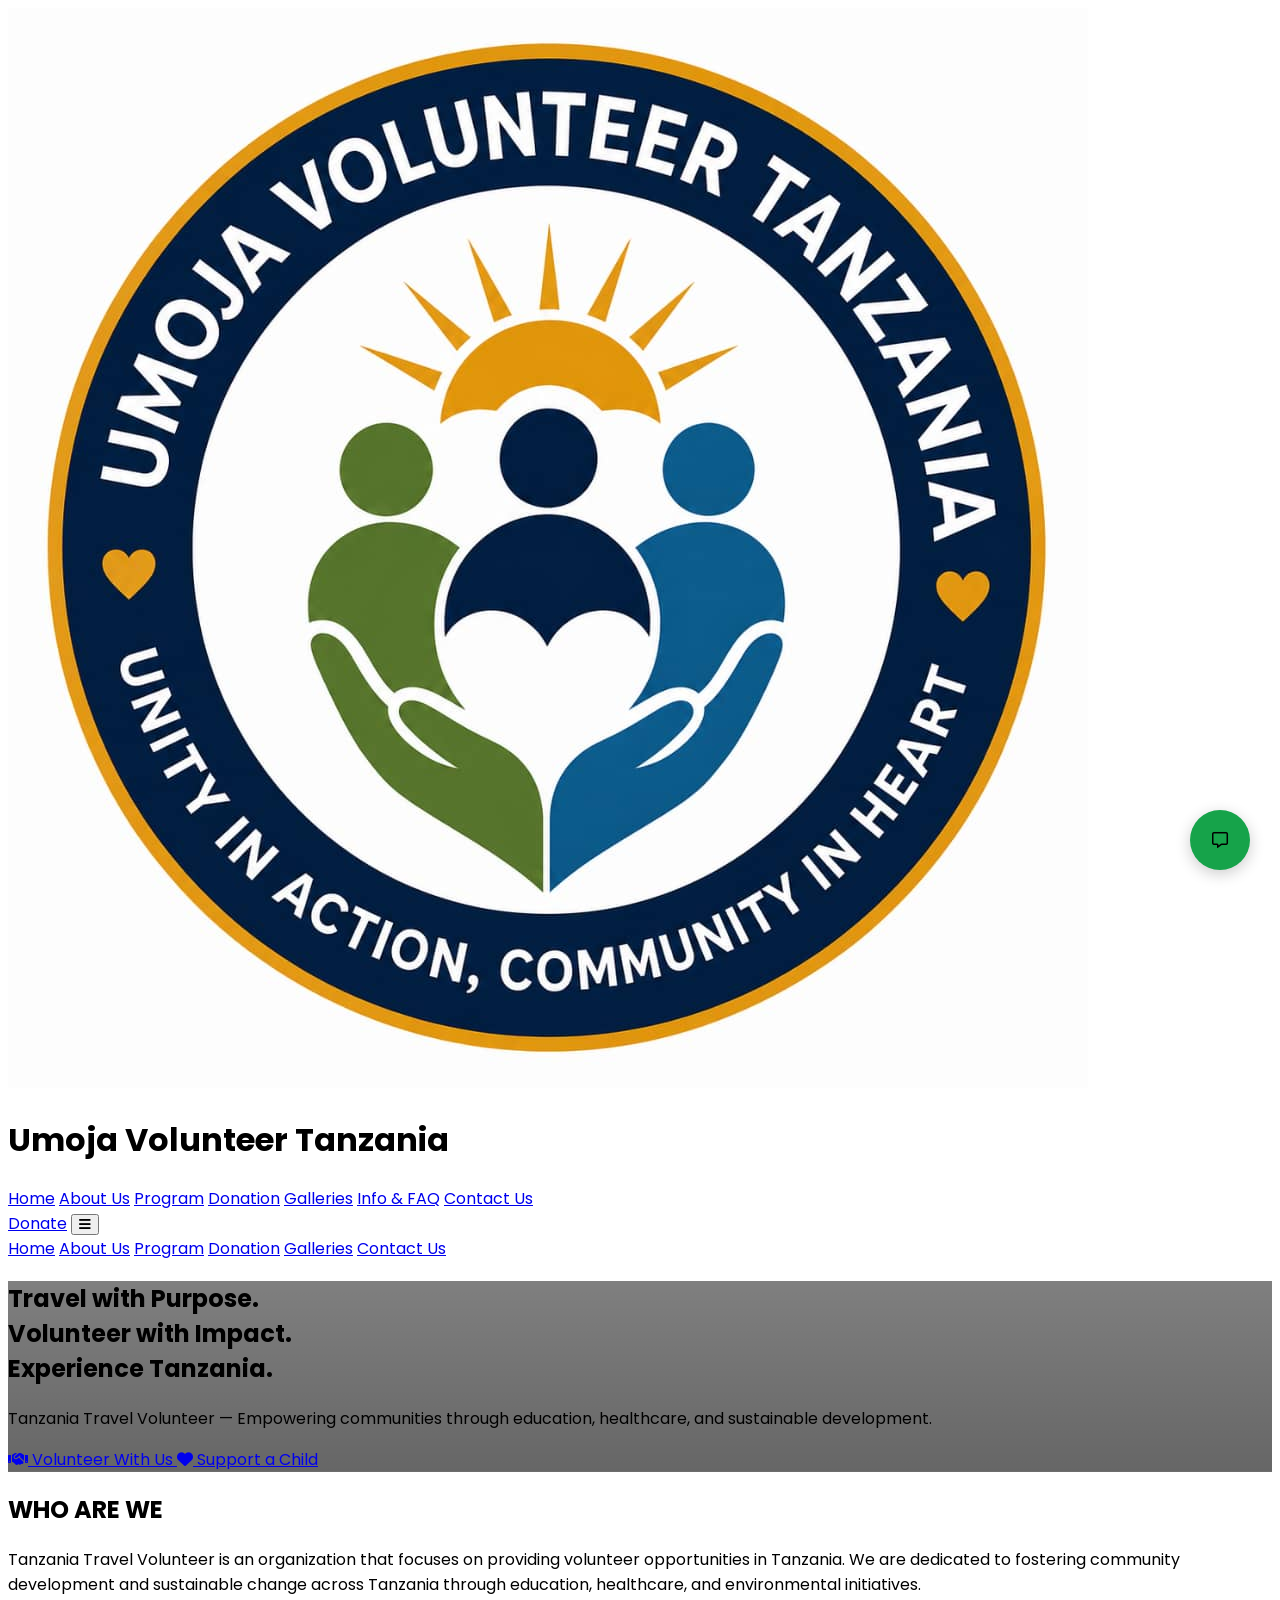
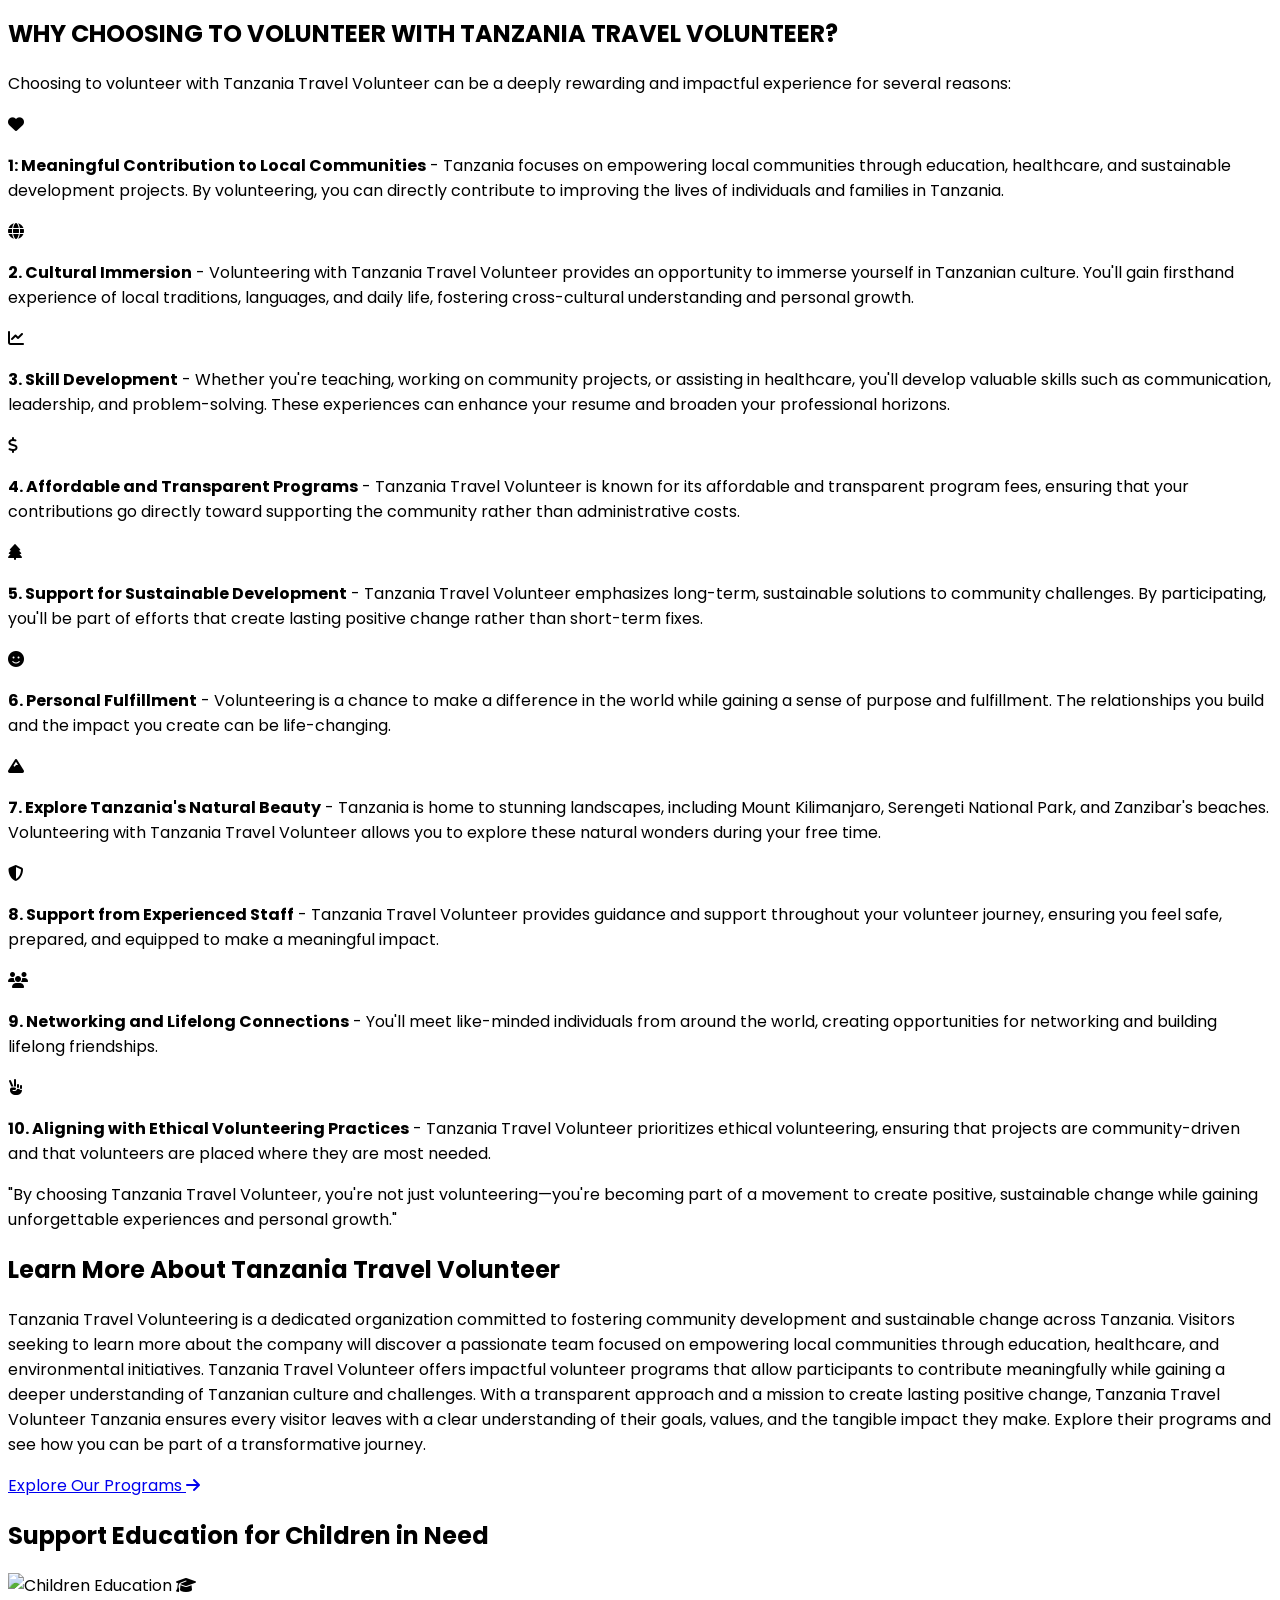
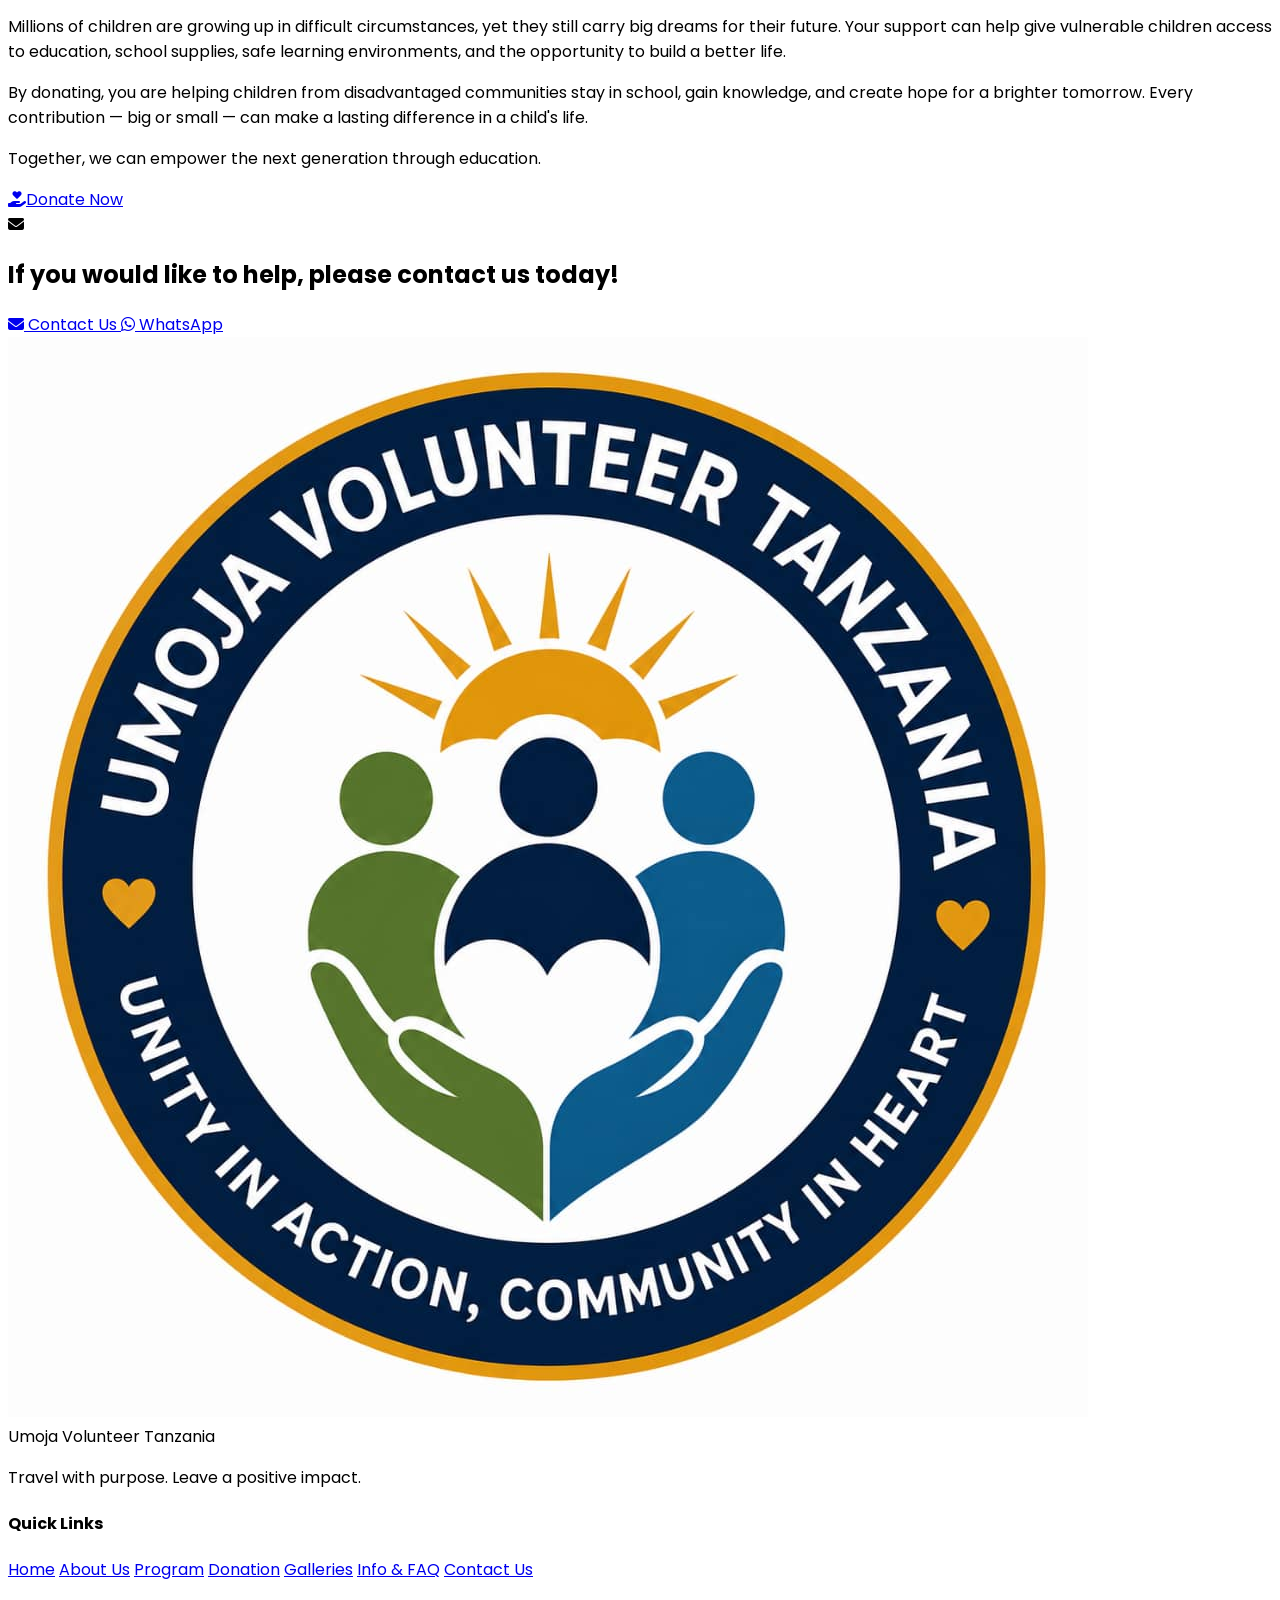
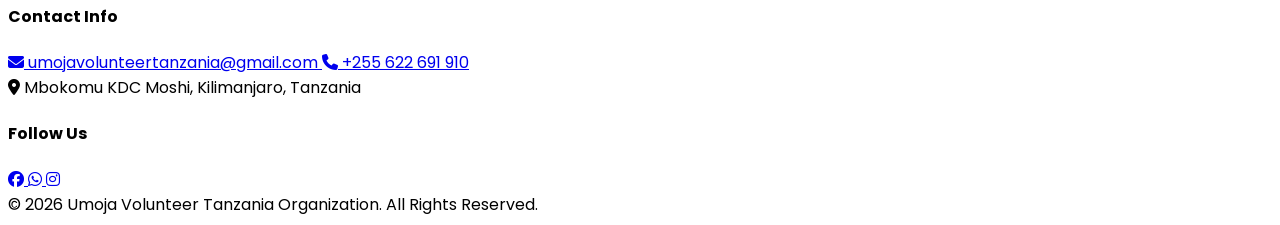
==== index.html @ fd043b1b "update the files" ====
<!DOCTYPE html>
<html lang="en">

<head>
    <meta charset="UTF-8">
    <meta name="viewport" content="width=device-width, initial-scale=1.0">
    <title>Tanzania Travel Volunteer | Volunteer Programs, Cultural Exchange & Adventure Travel</title>
    <meta name="description" content="Join Tanzania Travel Volunteer for affordable and meaningful volunteer opportunities.
         Experience local culture, support communities, and explore Tanzania's wildlife, mountains, 
         and beautiful landscapes.">
    <script src="https://cdn.tailwindcss.com"></script>
    <link rel="stylesheet" href="https://cdnjs.cloudflare.com/ajax/libs/font-awesome/6.6.0/css/all.min.css">
    <link href="https://fonts.googleapis.com/css2?family=Poppins:wght@400;500;600;700&display=swap" rel="stylesheet">
    <style>
        @import url('https://fonts.googleapis.com/css2?family=Poppins:wght@400;500;600;700&display=swap');

        :root {
            --primary: #16a34a;
        }

        .tail-container {
            font-family: 'Poppins', sans-serif;
        }

        .hero-bg {
            background-image: linear-gradient(rgba(0, 0, 0, 0.5), rgba(0, 0, 0, 0.6)), url('https://images.unsplash.com/photo-1539635278303-d4002c07eae3?w=1600');
            background-size: cover;
            background-position: center;
        }

        .card-hover:hover {
            transform: translateY(-10px);
            box-shadow: 0 20px 25px -5px rgb(0 0 0 / 0.1), 0 8px 10px -6px rgb(0 0 0 / 0.1);
        }

        .nav-link {
            transition: all 0.3s ease;
        }

        .nav-link:hover {
            color: #16a34a;
            border-bottom: 2px solid #16a34a;
        }

        .float-btn {
            position: fixed;
            bottom: 30px;
            right: 30px;
            background: #16a34a;
            width: 60px;
            height: 60px;
            border-radius: 50%;
            display: flex;
            align-items: center;
            justify-content: center;
            cursor: pointer;
            box-shadow: 0 4px 15px rgba(0, 0, 0, 0.2);
            z-index: 999;
            transition: all 0.3s;
        }

        .float-btn:hover {
            transform: scale(1.1);
            background: #15803d;
        }

        .popup-box {
            position: fixed;
            bottom: 110px;
            right: 30px;
            background: white;
            border-radius: 20px;
            box-shadow: 0 10px 30px rgba(0, 0, 0, 0.2);
            padding: 15px 20px;
            display: none;
            z-index: 1000;
            animation: fadeIn 0.3s ease;
        }

        .popup-box.show {
            display: block;
        }

        @keyframes fadeIn {
            from {
                opacity: 0;
                transform: translateY(20px);
            }

            to {
                opacity: 1;
                transform: translateY(0);
            }
        }

        .popup-icons {
            display: flex;
            flex-direction: column;
            gap: 20px;
            align-items: center;
            justify-content: center;
        }

        .popup-icons a {
            width: 50px;
            height: 50px;
            border-radius: 50%;
            display: flex;
            align-items: center;
            justify-content: center;
            font-size: 24px;
            transition: all 0.3s;
            text-decoration: none;
        }

        .popup-icons a:hover {
            transform: translateY(-5px);
        }

        .close-popup {
            position: absolute;
            top: 8px;
            right: 12px;
            cursor: pointer;
            color: #999;
            font-size: 18px;
        }

        .close-popup:hover {
            color: #333;
        }
    </style>
</head>

<body class="tail-container bg-gray-50 text-gray-800">
    <!-- HEADER -->
    <header class="bg-white shadow-md sticky top-0 z-50">
        <div class="max-w-7xl mx-auto px-6 py-4 flex justify-between items-center">
            <div class="flex items-center gap-3">
                <img src="images/logo.jpeg" alt="Logo" class="w-12 h-12 object-contain rounded-full">
                <div>
                    <h1 class="text-sm md:text-2xl font-bold text-[#16a34a]">Umoja Volunteer Tanzania</h1>
                </div>
            </div>

            <!-- Desktop Nav -->
            <nav class="hidden md:flex items-center gap-8 text-sm font-medium">
                <a href="index.html" class="nav-link text-gray-700 font-semibold">Home</a>
                <a href="about.html" class="nav-link text-gray-700">About Us</a>
                <a href="programs.html" class="nav-link text-gray-700">Program</a>
                <a href="donate.html" class="nav-link text-gray-700">Donation</a>
                <a href="gallery.html" class="nav-link text-gray-700">Galleries</a>
                <a href="info-faq.html" class="nav-link text-gray-700">Info & FAQ</a>
                <a href="contact.html" class="nav-link text-gray-700">Contact Us</a>
            </nav>

            <div class="flex items-center gap-4">
                <a href="donate.html"
                    class="bg-[#16a34a] hover:bg-[#15803d] text-white px-6 py-2.5 rounded-full text-sm font-semibold transition">Donate</a>
                <!-- Mobile Hamburger -->
                <button id="mobile-menu-btn" class="md:hidden text-3xl text-gray-700">
                    <i class="fa-solid fa-bars"></i>
                </button>
            </div>
        </div>

        <!-- Mobile Menu -->
        <div id="mobile-menu" class="hidden md:hidden bg-white border-t">
            <div class="px-6 py-6 flex flex-col gap-4 text-lg">
                <a href="index.html" class="font-medium">Home</a>
                <a href="about.html" class="font-medium">About Us</a>
                <a href="programs.html" class="font-medium">Program</a>
                <a href="donate.html" class="font-medium">Donation</a>
                <a href="gallery.html" class="font-medium">Galleries</a>
                <a href="contact.html" class="font-medium">Contact Us</a>
            </div>
        </div>
    </header>

    <!-- HERO -->
    <section class="hero-bg h-screen flex items-center text-white">
        <div class="max-w-4xl mx-auto px-6 text-center">
            <h1 class="text-5xl md:text-6xl font-bold leading-tight mb-6">
                Travel with Purpose.<br>Volunteer with Impact.<br>Experience Tanzania.
            </h1>
            <p class="text-xl md:text-2xl mb-10 max-w-2xl mx-auto">
                Tanzania Travel Volunteer — Empowering communities through education, healthcare, and sustainable
                development.
            </p>
            <div class="flex flex-col sm:flex-row gap-4 justify-center">
                <a href="programs.html"
                    class="bg-white text-[#16a34a] hover:bg-gray-100 px-8 py-4 rounded-full font-semibold text-lg inline-flex items-center justify-center gap-2 transition">
                    <i class="fa-solid fa-handshake"></i> Volunteer With Us
                </a>
                <a href="donate.html"
                    class="bg-transparent border-2 border-white hover:bg-white hover:text-[#16a34a] px-8 py-4 rounded-full font-semibold text-lg inline-flex items-center justify-center gap-2 transition">
                    <i class="fa-solid fa-heart"></i> Support a Child
                </a>
            </div>
        </div>
    </section>

    <!-- WHO ARE WE (Exact content from blog - word to word) -->
    <section class="py-20 bg-white">
        <div class="max-w-6xl mx-auto px-6">
            <div class="text-center mb-12">
                <h2 class="text-4xl font-bold text-[#1e3a5f] mb-4">WHO ARE WE</h2>
                <div class="w-24 h-1 bg-[#16a34a] mx-auto"></div>
            </div>
            <div class="max-w-4xl mx-auto">
                <p class="text-lg leading-relaxed text-gray-600 text-center">
                    Tanzania Travel Volunteer is an organization that focuses on providing volunteer opportunities in
                    Tanzania. We are dedicated to fostering community development and sustainable change across Tanzania
                    through education, healthcare, and environmental initiatives.
                </p>
            </div>
        </div>
    </section>

    <!-- WHY CHOOSE TO VOLUNTEER WITH TANZANIA TRAVEL VOLUNTEER (10 points - exact from blog) -->
    <section class="py-20 bg-gray-100">
        <div class="max-w-6xl mx-auto px-6">
            <div class="text-center mb-12">
                <h2 class="text-3xl md:text-4xl font-bold text-[#1e3a5f]">WHY CHOOSING TO VOLUNTEER WITH TANZANIA TRAVEL
                    VOLUNTEER?</h2>
                <p class="text-gray-600 mt-4 max-w-2xl mx-auto">Choosing to volunteer with Tanzania Travel Volunteer can
                    be a deeply rewarding and impactful experience for several reasons:</p>
            </div>
            <div class="space-y-4 max-w-4xl mx-auto">
                <div class="flex items-start gap-3 bg-white p-4 rounded-xl"><i
                        class="fa-solid fa-heart text-[#16a34a] mt-1"></i>
                    <p><strong>1: Meaningful Contribution to Local Communities</strong> - Tanzania focuses on empowering
                        local communities through education, healthcare, and sustainable development projects. By
                        volunteering, you can directly contribute to improving the lives of individuals and families in
                        Tanzania.</p>
                </div>
                <div class="flex items-start gap-3 bg-white p-4 rounded-xl"><i
                        class="fa-solid fa-globe text-[#16a34a] mt-1"></i>
                    <p><strong>2. Cultural Immersion</strong> - Volunteering with Tanzania Travel Volunteer provides an
                        opportunity to immerse yourself in Tanzanian culture. You'll gain firsthand experience of local
                        traditions, languages, and daily life, fostering cross-cultural understanding and personal
                        growth.</p>
                </div>
                <div class="flex items-start gap-3 bg-white p-4 rounded-xl"><i
                        class="fa-solid fa-chart-line text-[#16a34a] mt-1"></i>
                    <p><strong>3. Skill Development</strong> - Whether you're teaching, working on community projects,
                        or assisting in healthcare, you'll develop valuable skills such as communication, leadership,
                        and problem-solving. These experiences can enhance your resume and broaden your professional
                        horizons.</p>
                </div>
                <div class="flex items-start gap-3 bg-white p-4 rounded-xl"><i
                        class="fa-solid fa-dollar-sign text-[#16a34a] mt-1"></i>
                    <p><strong>4. Affordable and Transparent Programs</strong> - Tanzania Travel Volunteer is known for
                        its affordable and transparent program fees, ensuring that your contributions go directly toward
                        supporting the community rather than administrative costs.</p>
                </div>
                <div class="flex items-start gap-3 bg-white p-4 rounded-xl"><i
                        class="fa-solid fa-tree text-[#16a34a] mt-1"></i>
                    <p><strong>5. Support for Sustainable Development</strong> - Tanzania Travel Volunteer emphasizes
                        long-term, sustainable solutions to community challenges. By participating, you'll be part of
                        efforts that create lasting positive change rather than short-term fixes.</p>
                </div>
                <div class="flex items-start gap-3 bg-white p-4 rounded-xl"><i
                        class="fa-solid fa-smile text-[#16a34a] mt-1"></i>
                    <p><strong>6. Personal Fulfillment</strong> - Volunteering is a chance to make a difference in the
                        world while gaining a sense of purpose and fulfillment. The relationships you build and the
                        impact you create can be life-changing.</p>
                </div>
                <div class="flex items-start gap-3 bg-white p-4 rounded-xl"><i
                        class="fa-solid fa-mountain text-[#16a34a] mt-1"></i>
                    <p><strong>7. Explore Tanzania's Natural Beauty</strong> - Tanzania is home to stunning landscapes,
                        including Mount Kilimanjaro, Serengeti National Park, and Zanzibar's beaches. Volunteering with
                        Tanzania Travel Volunteer allows you to explore these natural wonders during your free time.</p>
                </div>
                <div class="flex items-start gap-3 bg-white p-4 rounded-xl"><i
                        class="fa-solid fa-shield-alt text-[#16a34a] mt-1"></i>
                    <p><strong>8. Support from Experienced Staff</strong> - Tanzania Travel Volunteer provides guidance
                        and support throughout your volunteer journey, ensuring you feel safe, prepared, and equipped to
                        make a meaningful impact.</p>
                </div>
                <div class="flex items-start gap-3 bg-white p-4 rounded-xl"><i
                        class="fa-solid fa-users text-[#16a34a] mt-1"></i>
                    <p><strong>9. Networking and Lifelong Connections</strong> - You'll meet like-minded individuals
                        from around the world, creating opportunities for networking and building lifelong friendships.
                    </p>
                </div>
                <div class="flex items-start gap-3 bg-white p-4 rounded-xl"><i
                        class="fa-solid fa-hand-peace text-[#16a34a] mt-1"></i>
                    <p><strong>10. Aligning with Ethical Volunteering Practices</strong> - Tanzania Travel Volunteer
                        prioritizes ethical volunteering, ensuring that projects are community-driven and that
                        volunteers are placed where they are most needed.</p>
                </div>
            </div>
            <div class="mt-8 p-6 bg-green-50 rounded-xl max-w-3xl mx-auto">
                <p class="text-gray-800">"By choosing Tanzania Travel Volunteer, you're not just volunteering—you're
                    becoming part of a movement to create positive, sustainable change while gaining unforgettable
                    experiences and personal growth."</p>
            </div>
        </div>
    </section>

    <!-- Learn More About Tanzania Travel Volunteer -->
    <section class="py-20 bg-white">
        <div class="max-w-6xl mx-auto px-6 text-center">
            <h2 class="text-3xl md:text-4xl font-bold text-[#1e3a5f] mb-6">Learn More About Tanzania Travel Volunteer
            </h2>
            <div class="w-24 h-1 bg-[#16a34a] mx-auto mb-8"></div>
            <p class="text-gray-600 text-lg max-w-4xl mx-auto leading-relaxed">
                Tanzania Travel Volunteering is a dedicated organization committed to fostering community development
                and sustainable change across Tanzania. Visitors seeking to learn more about the company will discover a
                passionate team focused on empowering local communities through education, healthcare, and environmental
                initiatives. Tanzania Travel Volunteer offers impactful volunteer programs that allow participants to
                contribute meaningfully while gaining a deeper understanding of Tanzanian culture and challenges. With a
                transparent approach and a mission to create lasting positive change, Tanzania Travel Volunteer Tanzania
                ensures every visitor leaves with a clear understanding of their goals, values, and the tangible impact
                they make. Explore their programs and see how you can be part of a transformative journey.
            </p>
            <a href="programs.html"
                class="inline-block mt-8 bg-[#16a34a] text-white px-8 py-3 rounded-full font-semibold hover:bg-[#15803d] transition">Explore
                Our Programs <i class="fa-solid fa-arrow-right ml-2"></i></a>
        </div>
    </section>

    <!-- Support Education for Children in Need (WITH PICTURE ADDED) -->
    <section class="py-20 bg-gray-100">
        <div class="max-w-6xl mx-auto px-6">
            <div class="text-center mb-12">
                <h2 class="text-4xl font-bold text-[#1e3a5f]">Support Education for Children in Need</h2>
                <div class="w-24 h-1 bg-[#16a34a] mx-auto mt-4"></div>
            </div>
            <div class="max-w-4xl mx-auto bg-white rounded-2xl p-8 shadow-lg text-center">
                <!-- PICTURE ADDED HERE (as client requested) -->
                <img src="https://images.unsplash.com/photo-1509062522246-3755977927d7?w=800" alt="Children Education"
                    class="w-full h-64 object-cover rounded-2xl mb-6">
                <i class="fa-solid fa-graduation-cap text-5xl text-[#16a34a] mb-4"></i>
                <p class="text-gray-700 text-lg leading-relaxed mb-6">
                    Millions of children are growing up in difficult circumstances, yet they still carry big dreams for
                    their future. Your support can help give vulnerable children access to education, school supplies,
                    safe learning environments, and the opportunity to build a better life.
                </p>
                <p class="text-gray-700 text-lg leading-relaxed mb-6">
                    By donating, you are helping children from disadvantaged communities stay in school, gain knowledge,
                    and create hope for a brighter tomorrow. Every contribution — big or small — can make a lasting
                    difference in a child's life.
                </p>
                <p class="text-gray-800 font-semibold text-xl mb-6">Together, we can empower the next generation through
                    education.</p>
                <a href="donate.html"
                    class="inline-block bg-[#16a34a] text-white px-8 py-3 rounded-full font-semibold hover:bg-[#15803d] transition">
                    <i class="fa-solid fa-hand-holding-heart mr-2"></i>Donate Now
                </a>
            </div>
        </div>
    </section>

    <!-- CTA -->
    <section class="py-16 bg-[#16a34a] text-white">
        <div class="max-w-4xl mx-auto px-6 text-center">
            <i class="fa-solid fa-envelope text-4xl mb-4"></i>
            <h2 class="text-3xl font-bold mb-4">If you would like to help, please contact us today!</h2>
            <div class="flex flex-col sm:flex-row gap-4 justify-center mt-6">
                <a href="contact.html"
                    class="bg-white text-[#16a34a] px-8 py-3 rounded-full font-semibold hover:bg-gray-100 transition inline-flex items-center justify-center gap-2">
                    <i class="fa-solid fa-envelope"></i> Contact Us
                </a>
                <a href="https://wa.me/255622691910?text=Hello" target="_blank"
                    class="border-2 border-white px-8 py-3 rounded-full font-semibold hover:bg-white hover:text-[#16a34a] transition inline-flex items-center justify-center gap-2">
                    <i class="fa-brands fa-whatsapp"></i> WhatsApp
                </a>
            </div>
        </div>
    </section>

    <!-- FOOTER -->
    <footer class="bg-[#1e3a5f] text-white pt-16 pb-8">
        <div class="max-w-7xl mx-auto px-6 grid md:grid-cols-4 gap-10">
            <div>
                <div class="flex items-center gap-3 mb-6">
                    <img src="images/logo.jpeg" alt="Logo" class="w-12 h-12 object-contain rounded-full">
                    <div class="text-2xl font-bold">Umoja Volunteer Tanzania</div>
                </div>
                <p class="text-gray-300">Travel with purpose. Leave a positive impact.</p>
            </div>
            <div>
                <h4 class="font-semibold mb-4 text-lg">Quick Links</h4>
                <div class="flex flex-col gap-2 text-gray-300">
                    <a href="index.html" class="hover:text-white transition">Home</a>
                    <a href="about.html" class="hover:text-white transition">About Us</a>
                    <a href="programs.html" class="hover:text-white transition">Program</a>
                    <a href="donate.html" class="hover:text-white transition">Donation</a>
                    <a href="gallery.html" class="hover:text-white transition">Galleries</a>
                    <a href="info-faq.html" class="hover:text-white transition">Info & FAQ</a>
                    <a href="contact.html" class="hover:text-white transition">Contact Us</a>
                </div>
            </div>
            <div>
                <h4 class="font-semibold mb-4 text-lg">Contact Info</h4>
                <div class="space-y-4 text-gray-300">
                    <a href="mailto:umojavolunteertanzania@gmail.com"
                        class="flex items-center gap-3 hover:text-white transition">
                        <i class="fa-solid fa-envelope text-[#16a34a]"></i>
                        <span>umojavolunteertanzania@gmail.com</span>
                    </a>
                    <a href="https://wa.me/255622691910?text=Hello"
                        class="flex items-center gap-3 hover:text-white transition">
                        <i class="fa-solid fa-phone text-[#16a34a]"></i>
                        <span>+255 622 691 910</span>
                    </a>
                    <div class="flex items-start gap-3">
                        <i class="fa-solid fa-location-dot text-[#16a34a] mt-1"></i>
                        <span>Mbokomu KDC Moshi, Kilimanjaro, Tanzania</span>
                    </div>
                </div>
            </div>
            <div>
                <h4 class="font-semibold mb-4 text-lg ml-8">Follow Us</h4>

                <div class="flex items-center gap-4 text-2xl">

                    <!-- Facebook -->
                    <a href="https://www.facebook.com/tanzaniaheartvolunteer" target="_blank"
                        class="hover:text-[#16a34a] transition ml-6">

                        <i class="fa-brands fa-facebook"></i>
                    </a>

                    <!-- WhatsApp -->
                    <a href="https://wa.me/255622691910?text=Hello" target="_blank"
                        class="hover:text-[#16a34a] transition">

                        <i class="fa-brands fa-whatsapp"></i>
                    </a>

                    <!-- WhatsApp -->
                    <a href="https://www.instagram.com/tanzaniaheartvolunteer?igsh=YzljYTk1ODg3Zg%25" target="_blank"
                        class="hover:text-[#16a34a] transition">
                        <i class="fa-brands fa-instagram"></i>
                    </a>

                </div>
            </div>
        </div>
        <div class="text-center text-gray-400 text-sm mt-16 border-t border-gray-700 pt-8">
            © 2026 Umoja Volunteer Tanzania Organization. All Rights Reserved.
        </div>
    </footer>
    <!-- Popup Box -->
    <div class="float-btn" onclick="togglePopup()">
        <i class="fa-regular fa-message text-white text-2xl"></i>
    </div>
    <div id="contactPopup" class="popup-box">
        <span class="close-popup" onclick="togglePopup()"></span>
        <div class="popup-icons">
            <a href="mailto:umojavolunteertanzania@gmail.com" target="_blank"
                style="background: #ea4335; color: white;">
                <i class="fa-solid fa-envelope"></i>
            </a>
            <a href="https://wa.me/255622691910?text=Hello%20I%20want%20to%20know%20more" target="_blank"
                style="background: #25D366; color: white;">
                <i class="fa-brands fa-whatsapp"></i>
            </a>
            <a href="tel:+255622691910" style="background: #3b82f6; color: white;">
                <i class="fa-solid fa-phone"></i>
            </a>
            <a href="https://www.instagram.com/tanzaniaheartvolunteer?igsh=YzljYTk1ODg3Zg%25" target="_blank"
                style="background: #e4405f; color: white;">
                <i class="fa-brands fa-instagram"></i>
            </a>
        </div>
    </div>

    <script>
        function donateNow() {
            window.location.href = 'donate.html';
        }

        document.getElementById('mobile-menu-btn').addEventListener('click', () => {
            const menu = document.getElementById('mobile-menu');
            menu.classList.toggle('hidden');
        });

        document.querySelectorAll('a[href^="#"]').forEach(anchor => {
            anchor.addEventListener('click', function (e) {
                if (this.getAttribute('href').length > 1) {
                    e.preventDefault();
                    document.querySelector(this.getAttribute('href')).scrollIntoView({
                        behavior: 'smooth'
                    });
                }
            });
        });

        function togglePopup() {
            const popup = document.getElementById('contactPopup');
            popup.classList.toggle('show');
        }

        // Click outside to close
        document.addEventListener('click', function (event) {
            const popup = document.getElementById('contactPopup');
            const floatBtn = document.querySelector('.float-btn');
            if (!popup.contains(event.target) && !floatBtn.contains(event.target) && popup.classList.contains('show')) {
                popup.classList.remove('show');
            }
        });
    </script>
</body>

</html>
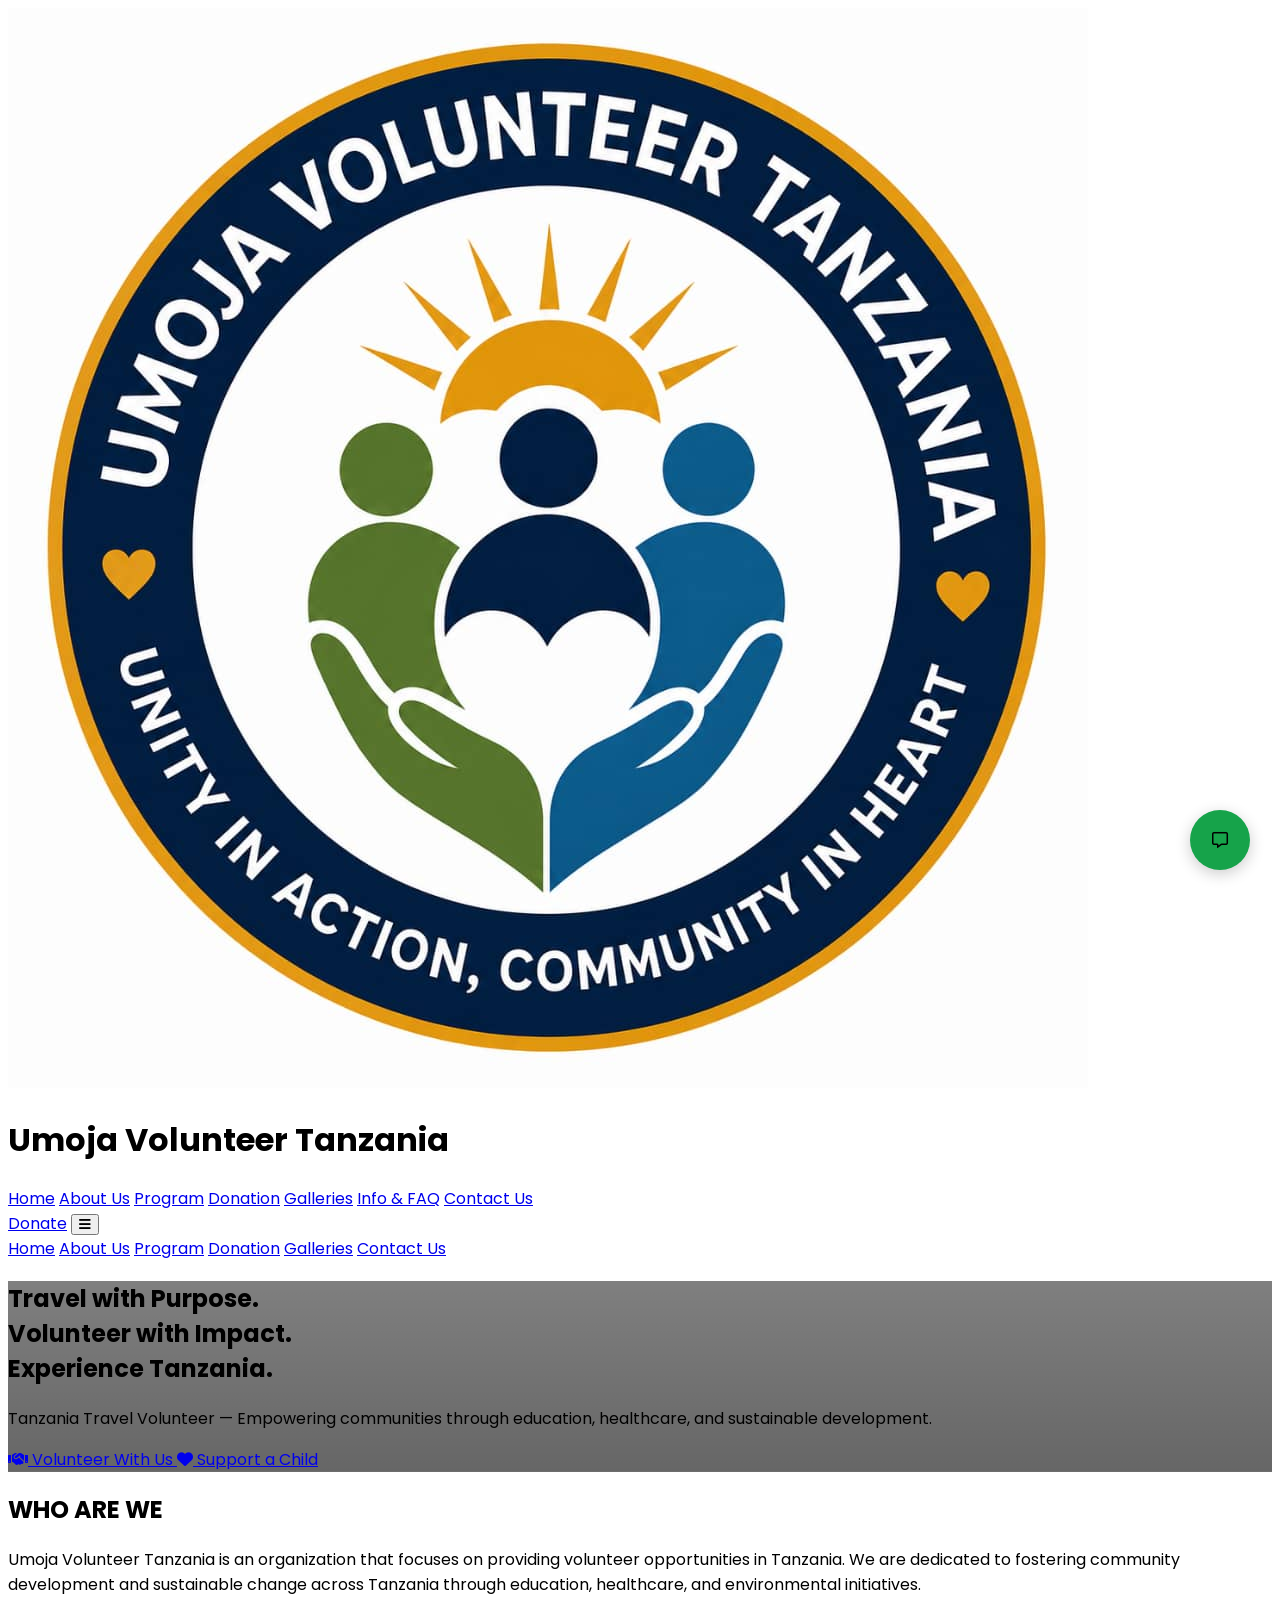
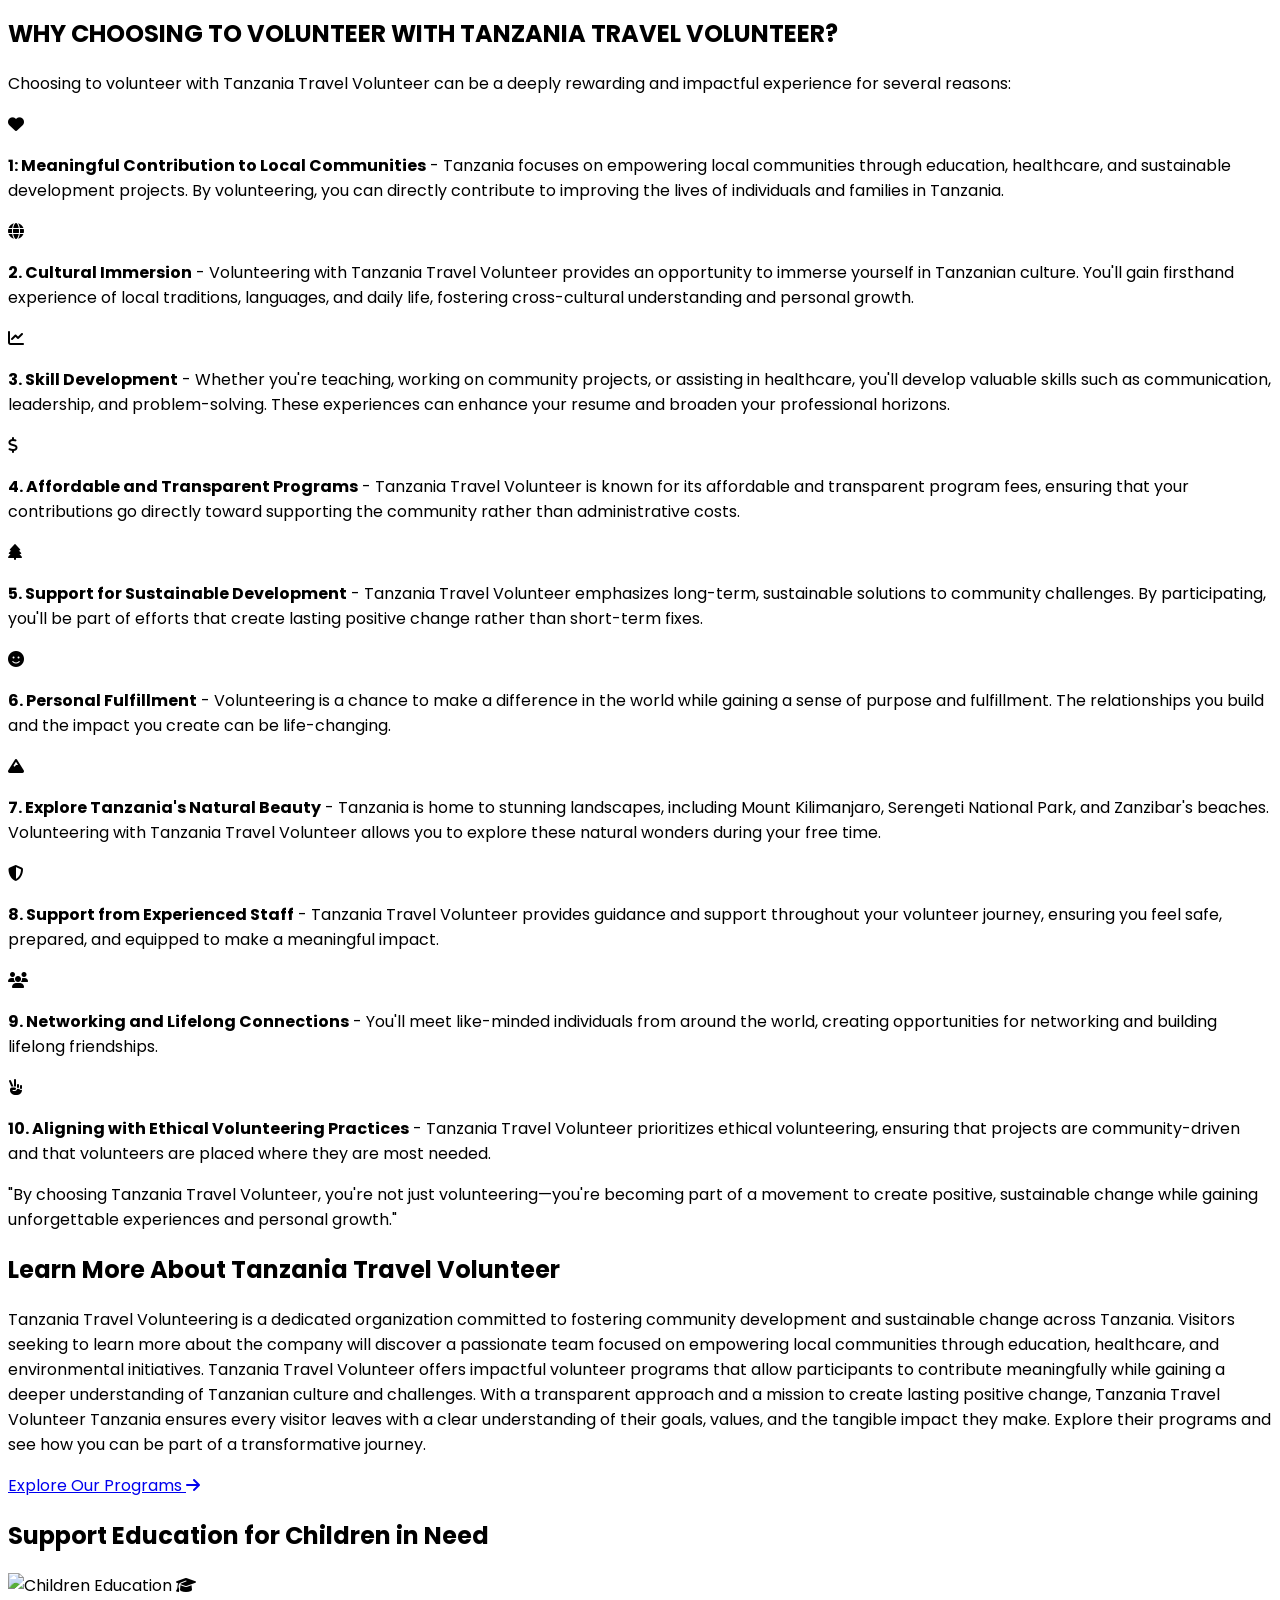
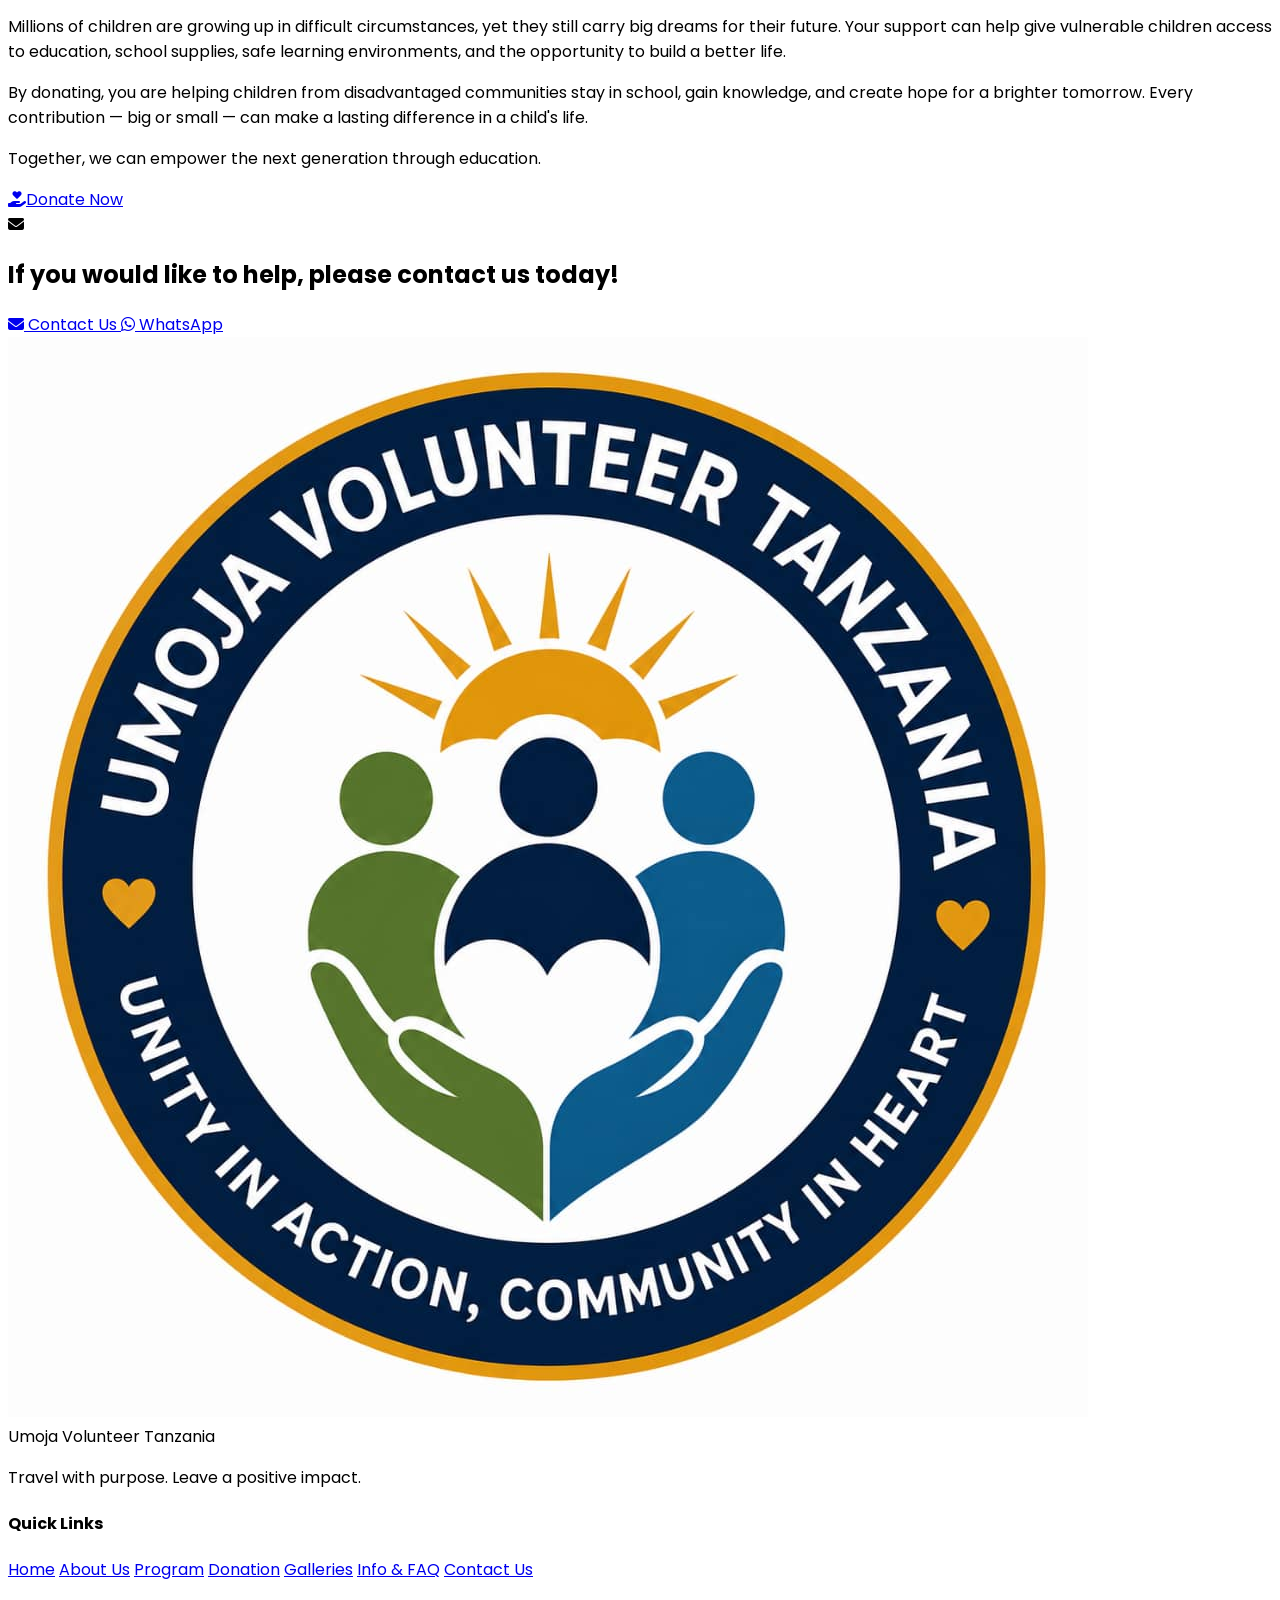
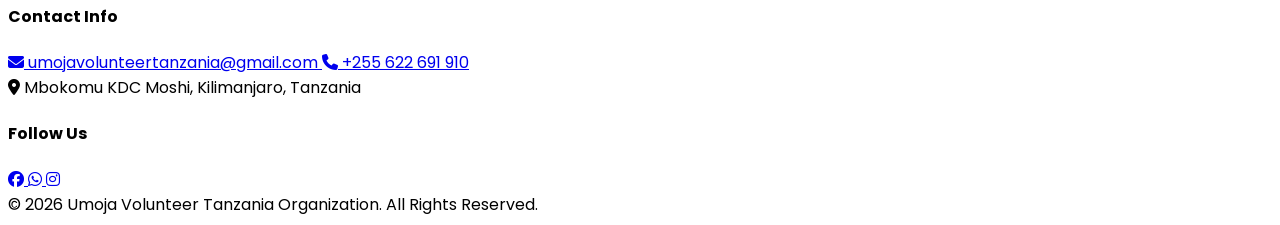
==== commit b4ed0397: "update the files" ====
--- a/index.html
+++ b/index.html
@@ -209,9 +209,9 @@
             </div>
             <div class="max-w-4xl mx-auto">
                 <p class="text-lg leading-relaxed text-gray-600 text-center">
-                    Tanzania Travel Volunteer is an organization that focuses on providing volunteer opportunities in
-                    Tanzania. We are dedicated to fostering community development and sustainable change across Tanzania
-                    through education, healthcare, and environmental initiatives.
+                    Umoja Volunteer Tanzania is an organization that focuses on providing
+                     volunteer opportunities in Tanzania. We are dedicated to fostering community development
+                     and sustainable change across Tanzania through education, healthcare, and environmental initiatives.
                 </p>
             </div>
         </div>
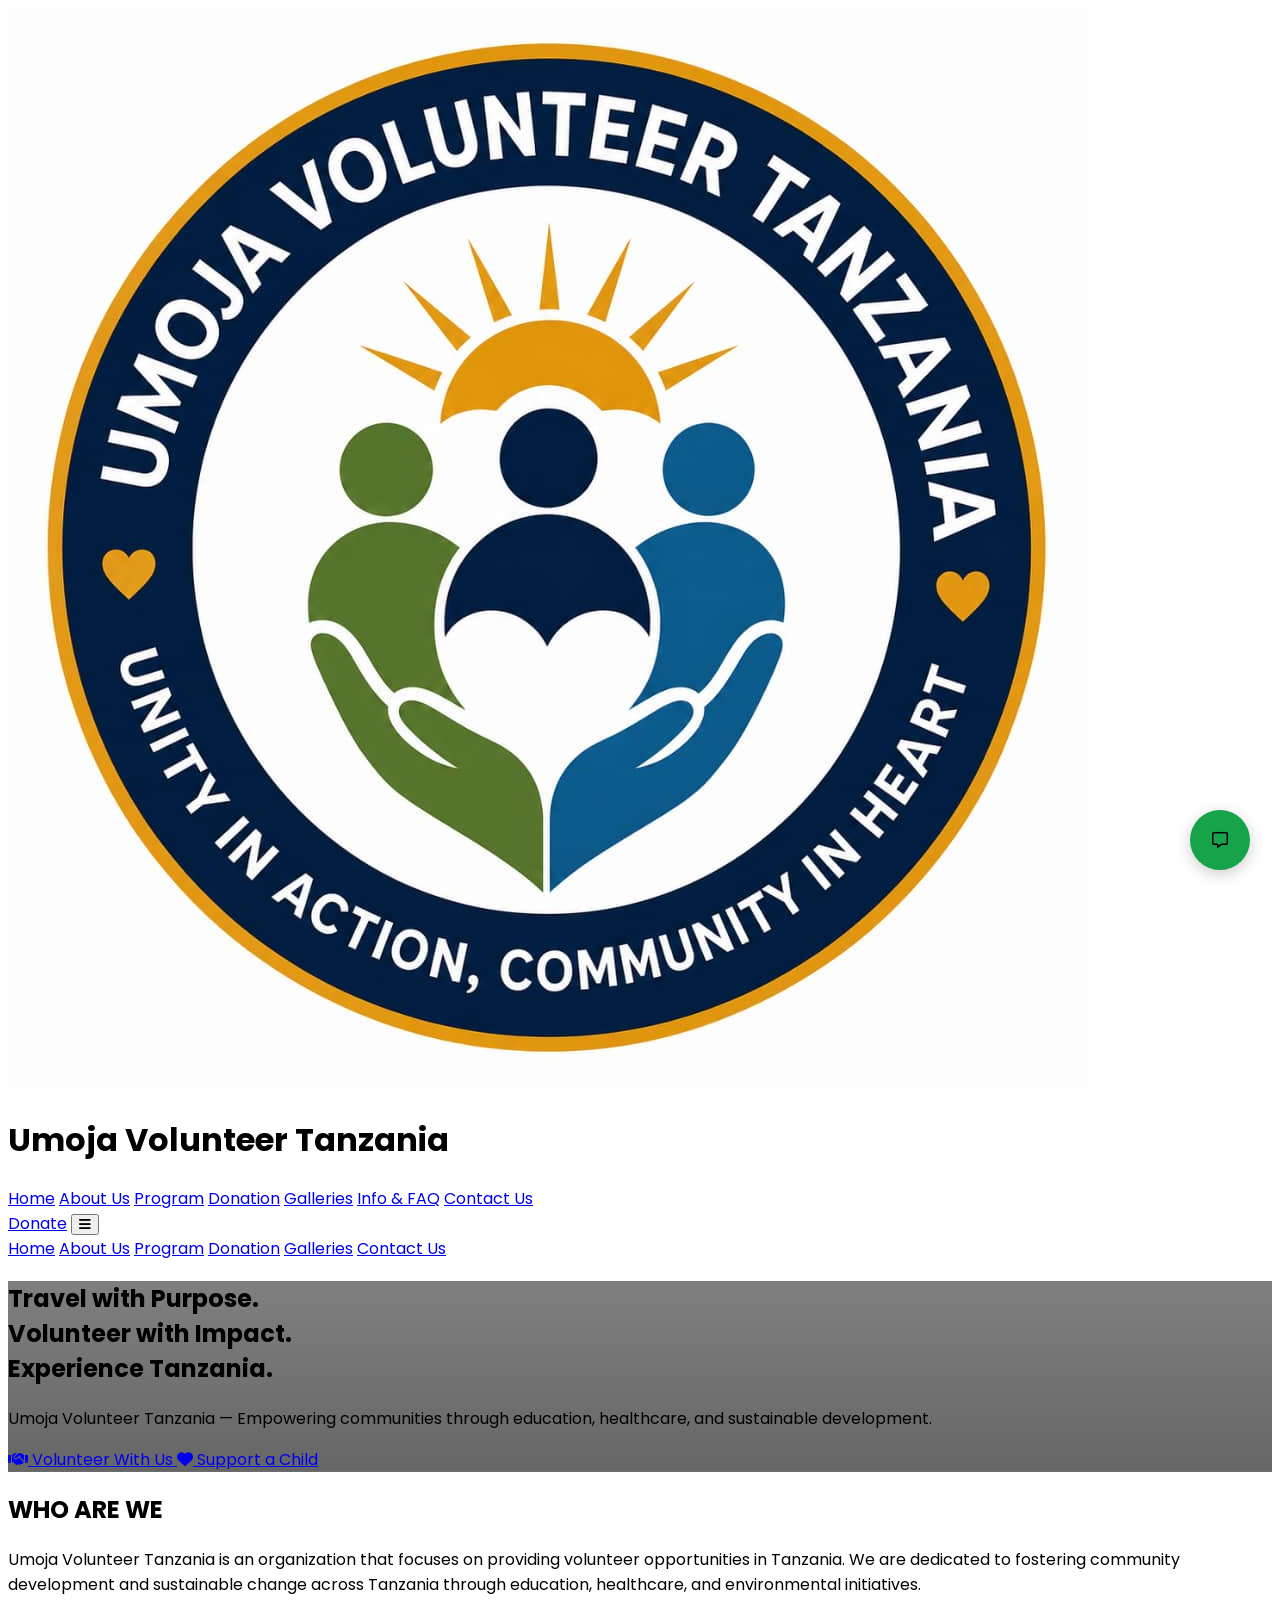
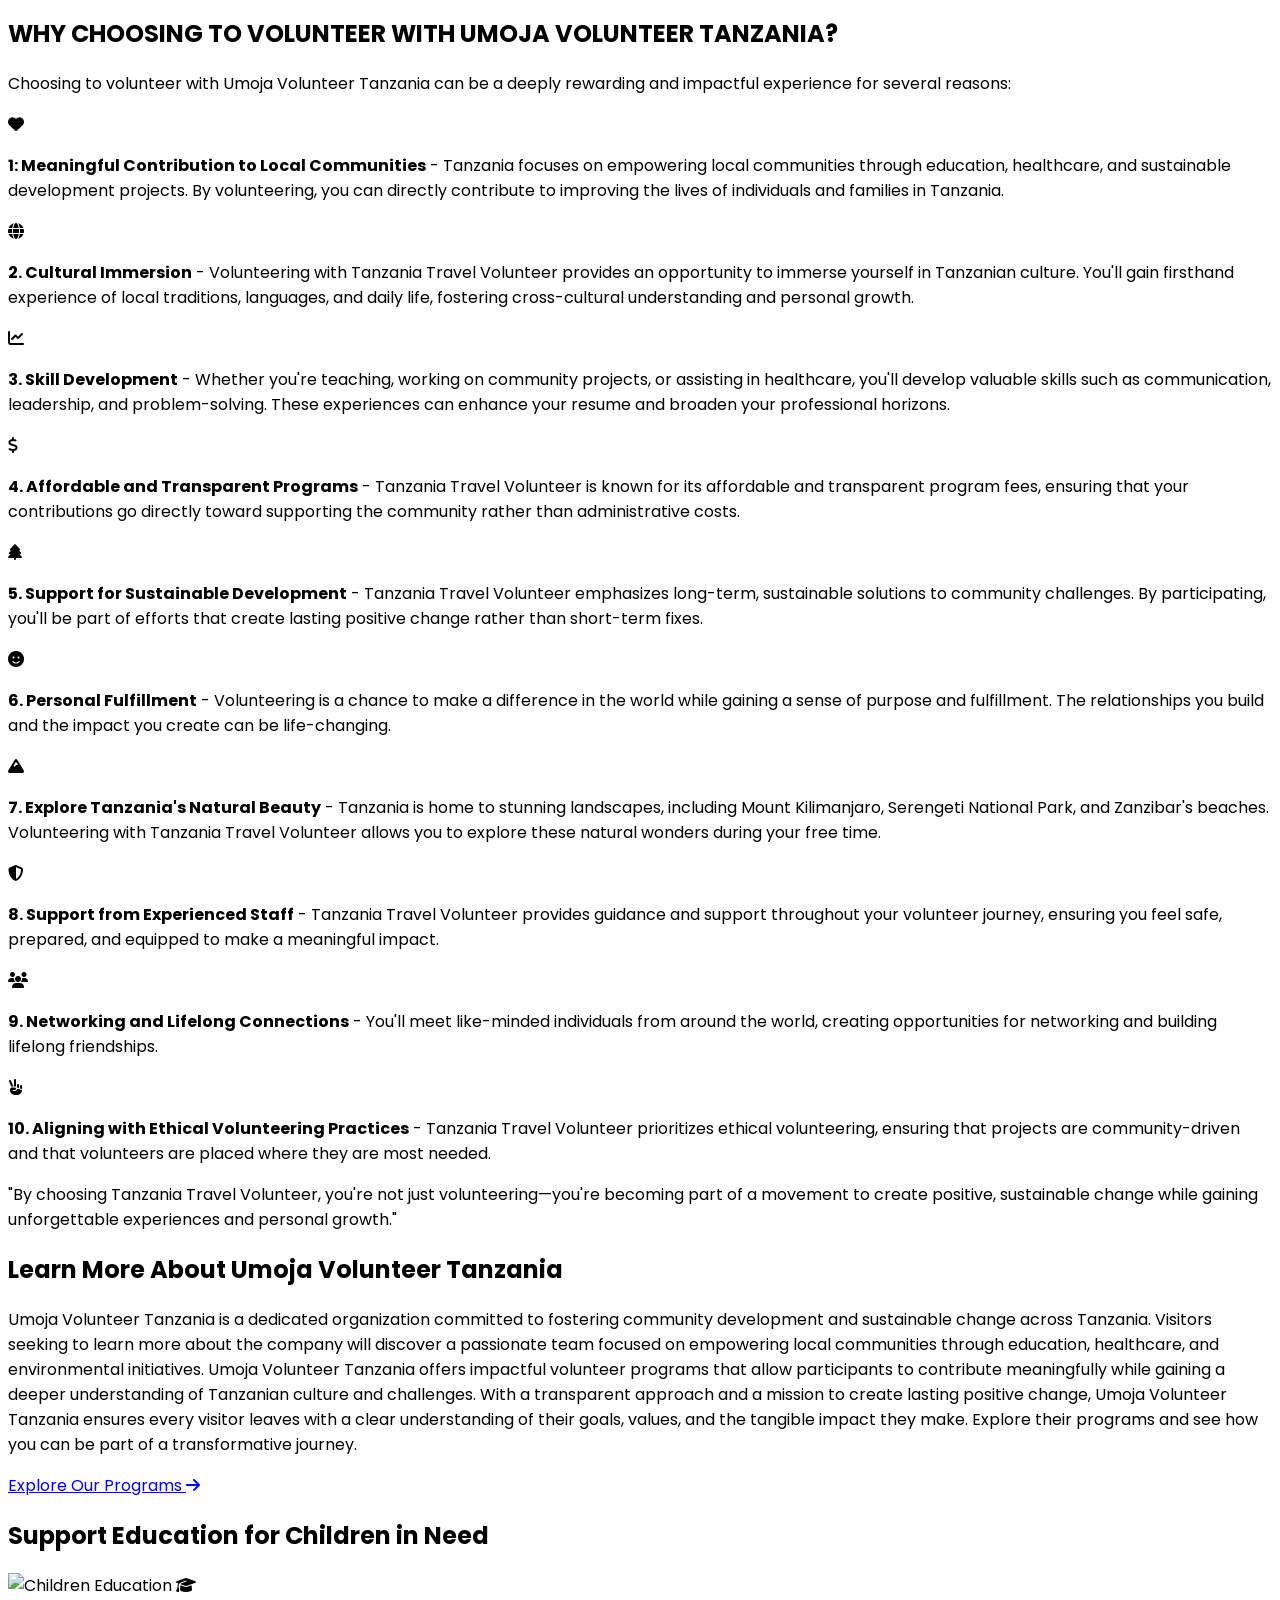
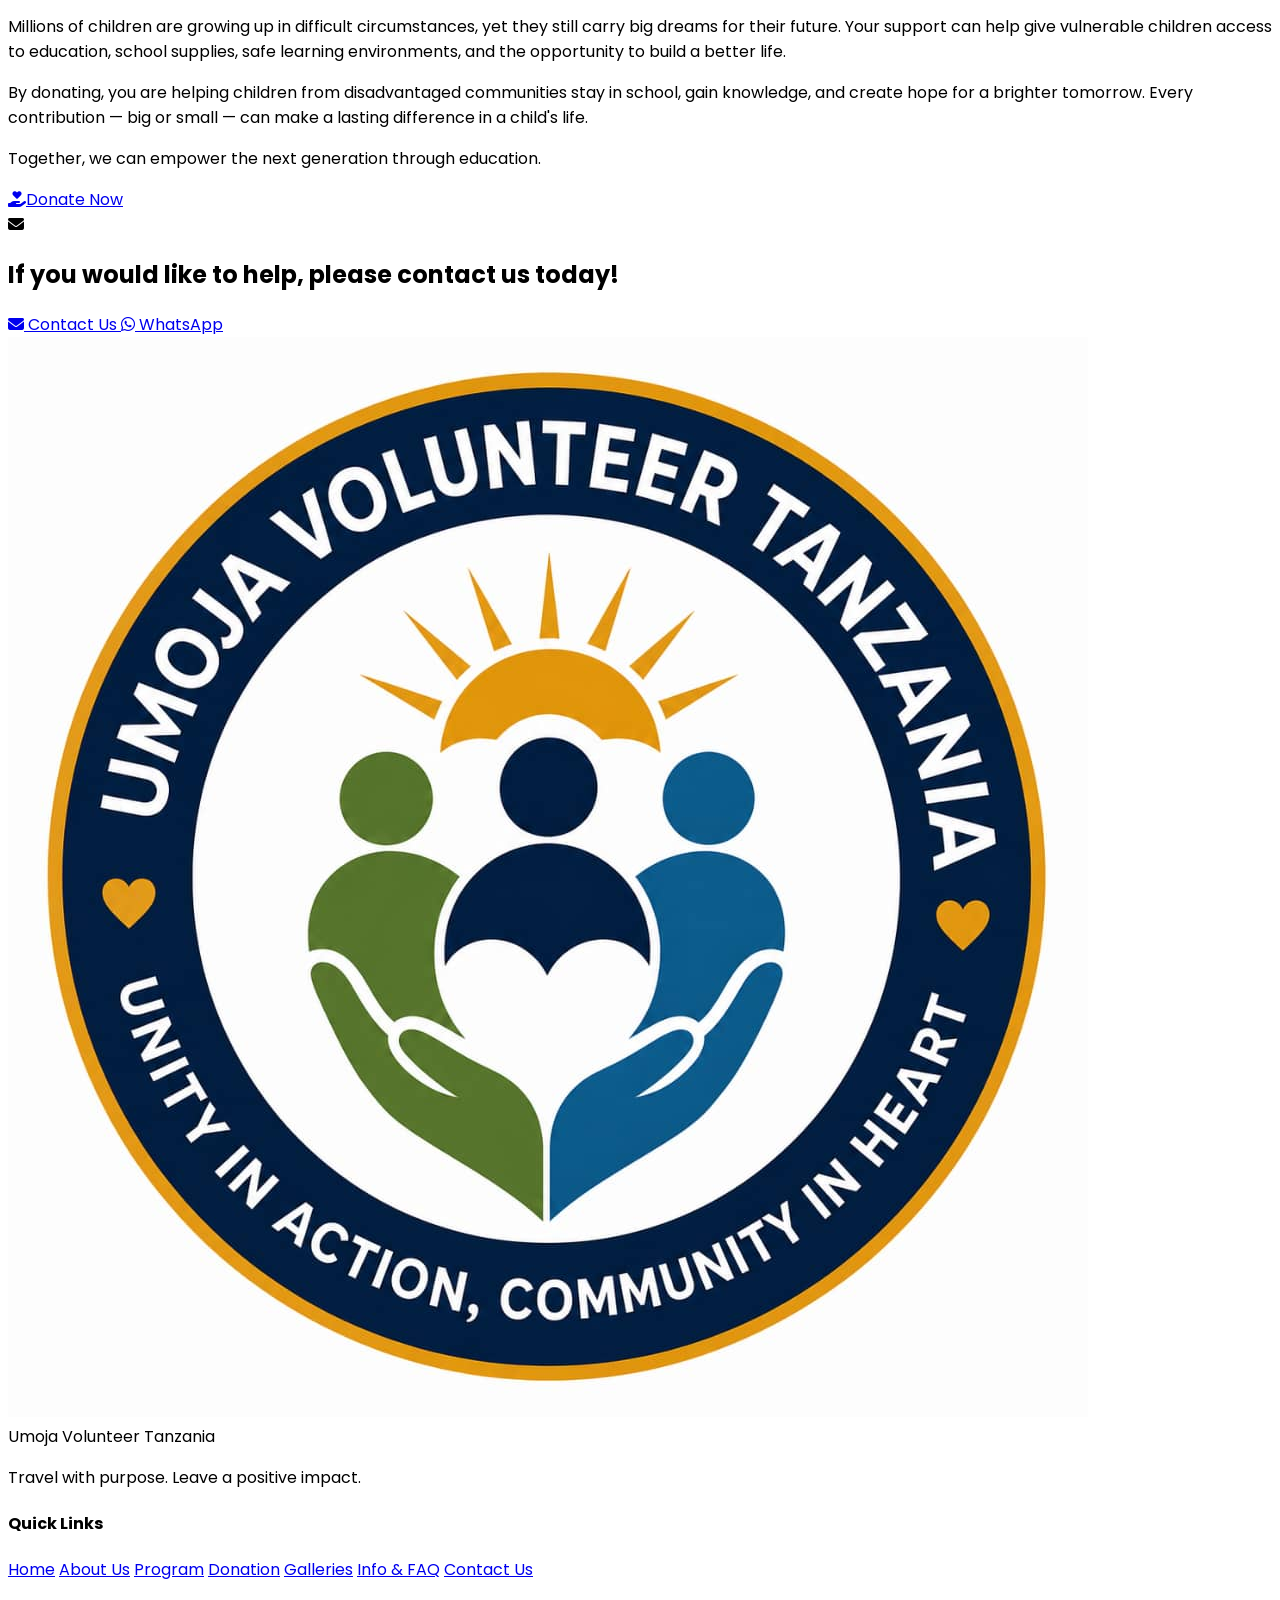
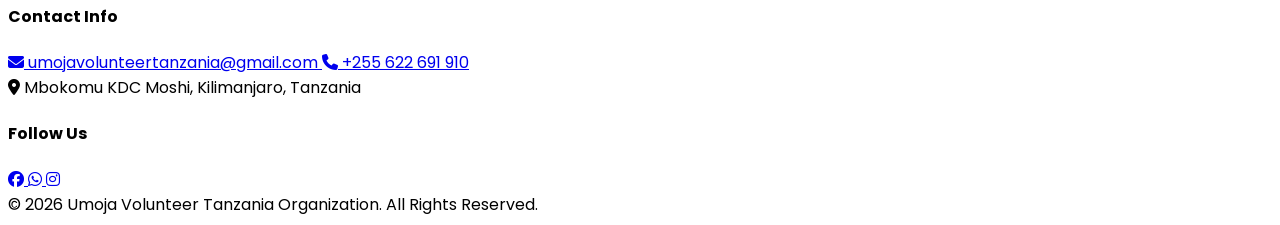
==== commit 3c6554c0: "update the files" ====
--- a/index.html
+++ b/index.html
@@ -4,8 +4,8 @@
 <head>
     <meta charset="UTF-8">
     <meta name="viewport" content="width=device-width, initial-scale=1.0">
-    <title>Tanzania Travel Volunteer | Volunteer Programs, Cultural Exchange & Adventure Travel</title>
-    <meta name="description" content="Join Tanzania Travel Volunteer for affordable and meaningful volunteer opportunities.
+    <title>Umoja Volunteer Tanzania | Volunteer Programs, Cultural Exchange & Adventure Travel</title>
+   <meta name="description" content="Join Umoja Volunteer Tanzania for affordable and meaningful volunteer opportunities.
          Experience local culture, support communities, and explore Tanzania's wildlife, mountains, 
          and beautiful landscapes.">
     <script src="https://cdn.tailwindcss.com"></script>
@@ -183,10 +183,10 @@
             <h1 class="text-5xl md:text-6xl font-bold leading-tight mb-6">
                 Travel with Purpose.<br>Volunteer with Impact.<br>Experience Tanzania.
             </h1>
-            <p class="text-xl md:text-2xl mb-10 max-w-2xl mx-auto">
-                Tanzania Travel Volunteer — Empowering communities through education, healthcare, and sustainable
-                development.
-            </p>
+         <p class="text-xl md:text-2xl mb-10 max-w-2xl mx-auto">
+    Umoja Volunteer Tanzania — Empowering communities through education, healthcare, and sustainable
+    development.
+</p>
             <div class="flex flex-col sm:flex-row gap-4 justify-center">
                 <a href="programs.html"
                     class="bg-white text-[#16a34a] hover:bg-gray-100 px-8 py-4 rounded-full font-semibold text-lg inline-flex items-center justify-center gap-2 transition">
@@ -221,10 +221,9 @@
     <section class="py-20 bg-gray-100">
         <div class="max-w-6xl mx-auto px-6">
             <div class="text-center mb-12">
-                <h2 class="text-3xl md:text-4xl font-bold text-[#1e3a5f]">WHY CHOOSING TO VOLUNTEER WITH TANZANIA TRAVEL
-                    VOLUNTEER?</h2>
-                <p class="text-gray-600 mt-4 max-w-2xl mx-auto">Choosing to volunteer with Tanzania Travel Volunteer can
-                    be a deeply rewarding and impactful experience for several reasons:</p>
+              <h2 class="text-3xl md:text-4xl font-bold text-[#1e3a5f]">WHY CHOOSING TO VOLUNTEER WITH UMOJA VOLUNTEER TANZANIA?</h2>
+             <p class="text-gray-600 mt-4 max-w-2xl mx-auto">Choosing to volunteer with Umoja Volunteer Tanzania can
+               be a deeply rewarding and impactful experience for several reasons:</p>
             </div>
             <div class="space-y-4 max-w-4xl mx-auto">
                 <div class="flex items-start gap-3 bg-white p-4 rounded-xl"><i
@@ -302,19 +301,18 @@
     <!-- Learn More About Tanzania Travel Volunteer -->
     <section class="py-20 bg-white">
         <div class="max-w-6xl mx-auto px-6 text-center">
-            <h2 class="text-3xl md:text-4xl font-bold text-[#1e3a5f] mb-6">Learn More About Tanzania Travel Volunteer
-            </h2>
+           <h2 class="text-3xl md:text-4xl font-bold text-[#1e3a5f] mb-6">Learn More About Umoja Volunteer Tanzania</h2>
             <div class="w-24 h-1 bg-[#16a34a] mx-auto mb-8"></div>
-            <p class="text-gray-600 text-lg max-w-4xl mx-auto leading-relaxed">
-                Tanzania Travel Volunteering is a dedicated organization committed to fostering community development
-                and sustainable change across Tanzania. Visitors seeking to learn more about the company will discover a
-                passionate team focused on empowering local communities through education, healthcare, and environmental
-                initiatives. Tanzania Travel Volunteer offers impactful volunteer programs that allow participants to
-                contribute meaningfully while gaining a deeper understanding of Tanzanian culture and challenges. With a
-                transparent approach and a mission to create lasting positive change, Tanzania Travel Volunteer Tanzania
-                ensures every visitor leaves with a clear understanding of their goals, values, and the tangible impact
-                they make. Explore their programs and see how you can be part of a transformative journey.
-            </p>
+         <p class="text-gray-600 text-lg max-w-4xl mx-auto leading-relaxed">
+    Umoja Volunteer Tanzania is a dedicated organization committed to fostering community development
+    and sustainable change across Tanzania. Visitors seeking to learn more about the company will discover a
+    passionate team focused on empowering local communities through education, healthcare, and environmental
+    initiatives. Umoja Volunteer Tanzania offers impactful volunteer programs that allow participants to
+    contribute meaningfully while gaining a deeper understanding of Tanzanian culture and challenges. With a
+    transparent approach and a mission to create lasting positive change, Umoja Volunteer Tanzania
+    ensures every visitor leaves with a clear understanding of their goals, values, and the tangible impact
+    they make. Explore their programs and see how you can be part of a transformative journey.
+</p>
             <a href="programs.html"
                 class="inline-block mt-8 bg-[#16a34a] text-white px-8 py-3 rounded-full font-semibold hover:bg-[#15803d] transition">Explore
                 Our Programs <i class="fa-solid fa-arrow-right ml-2"></i></a>
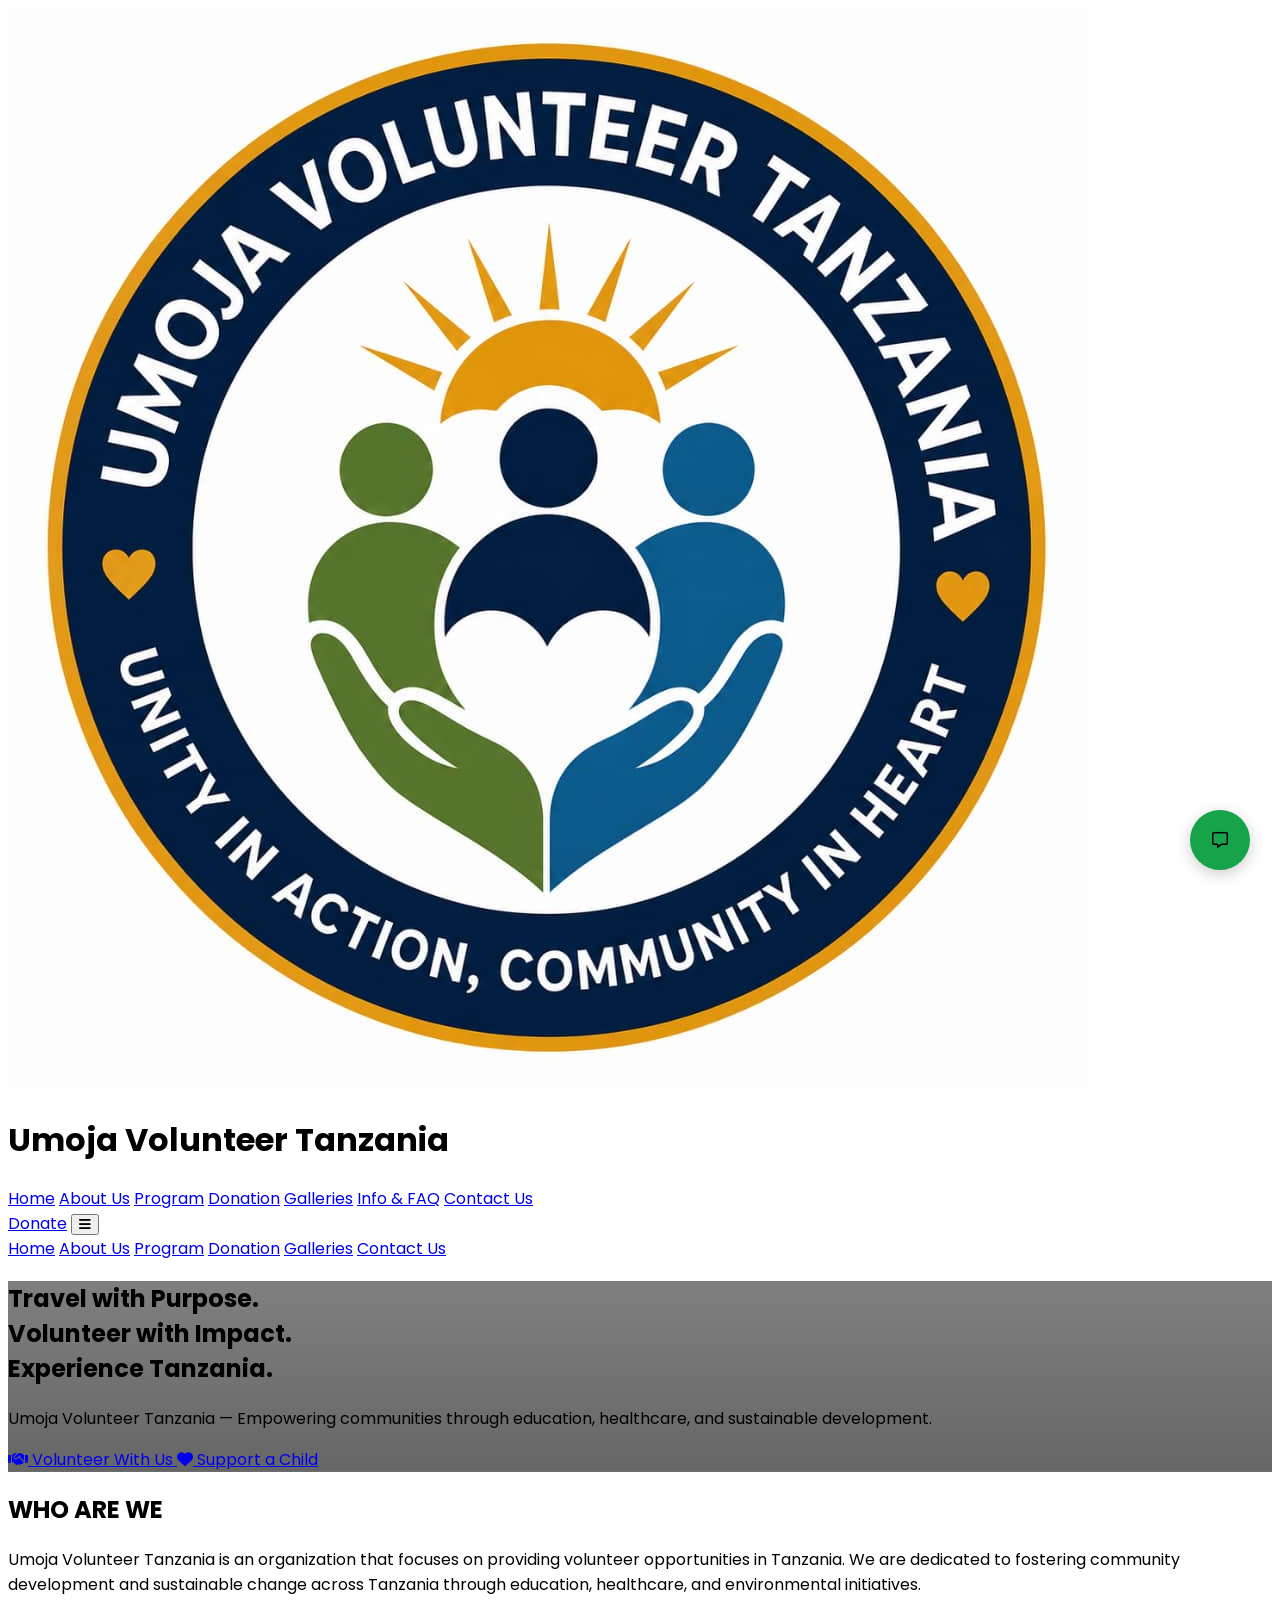
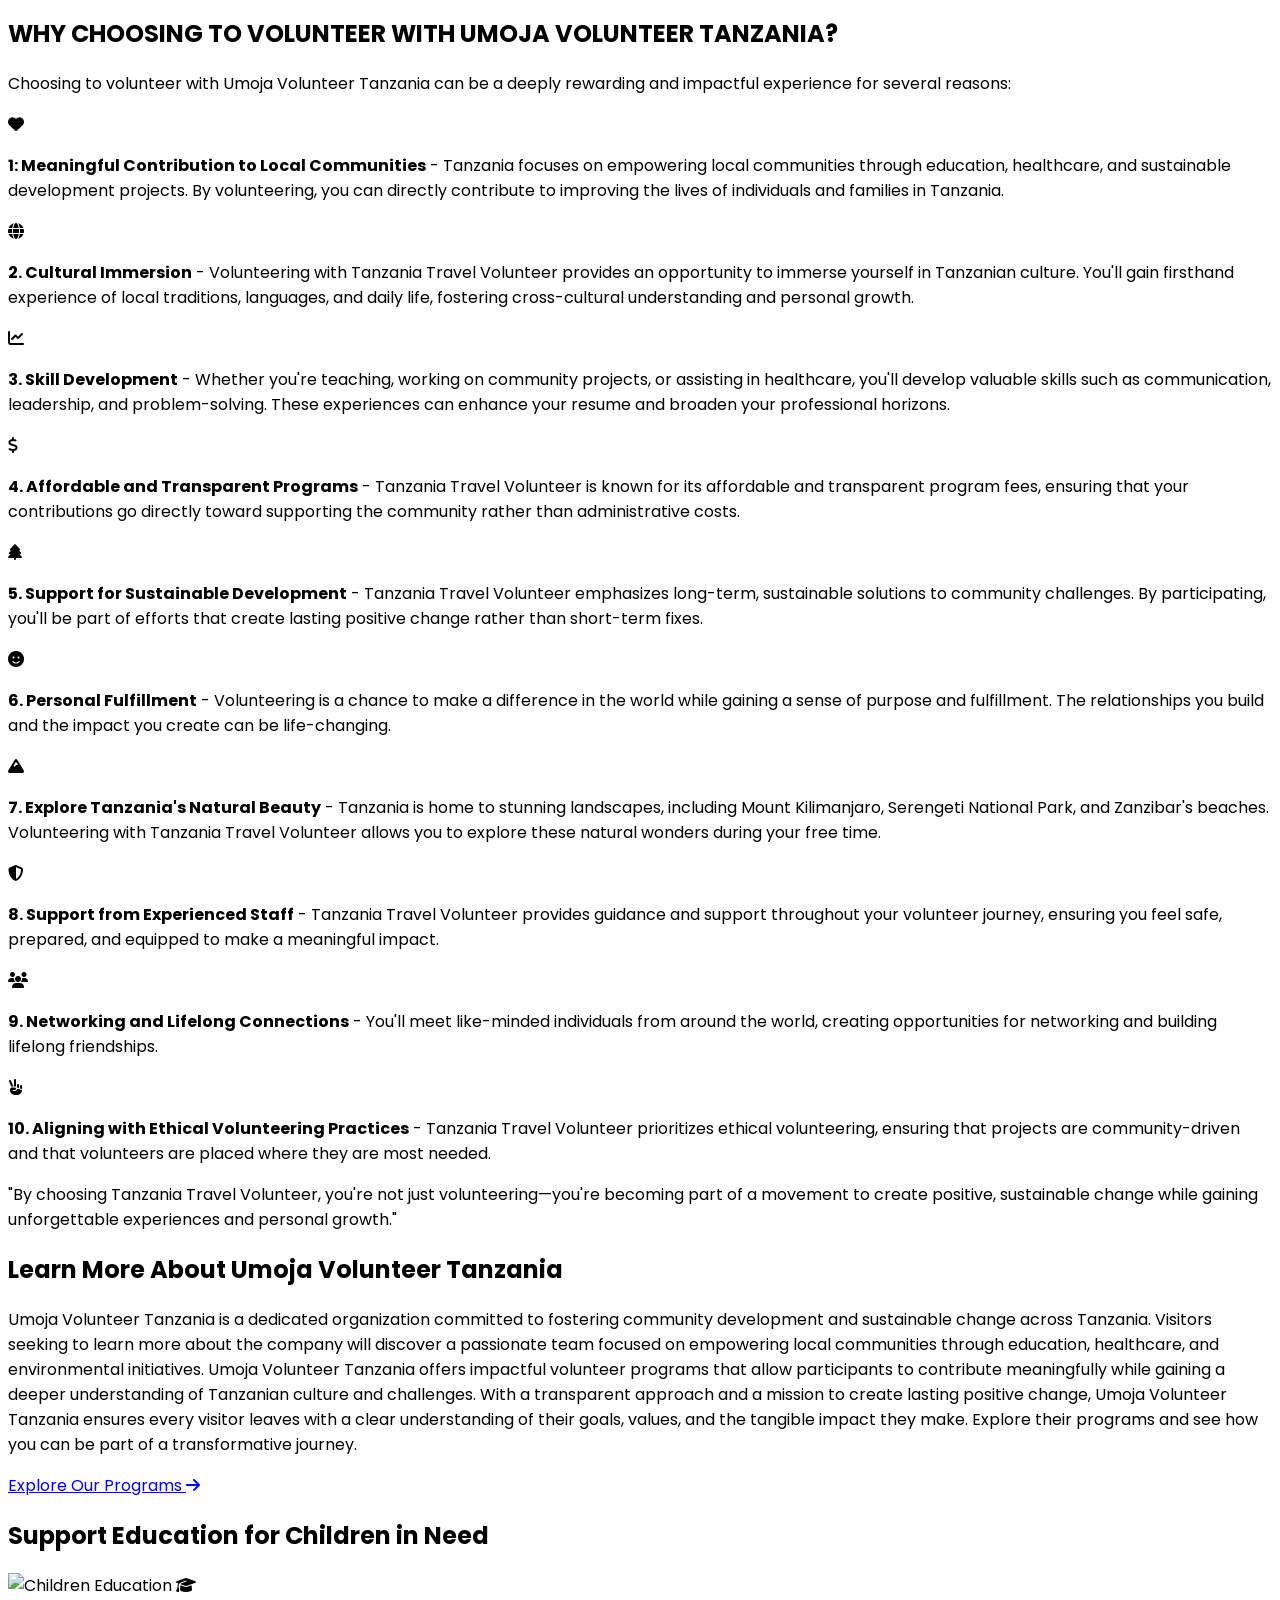
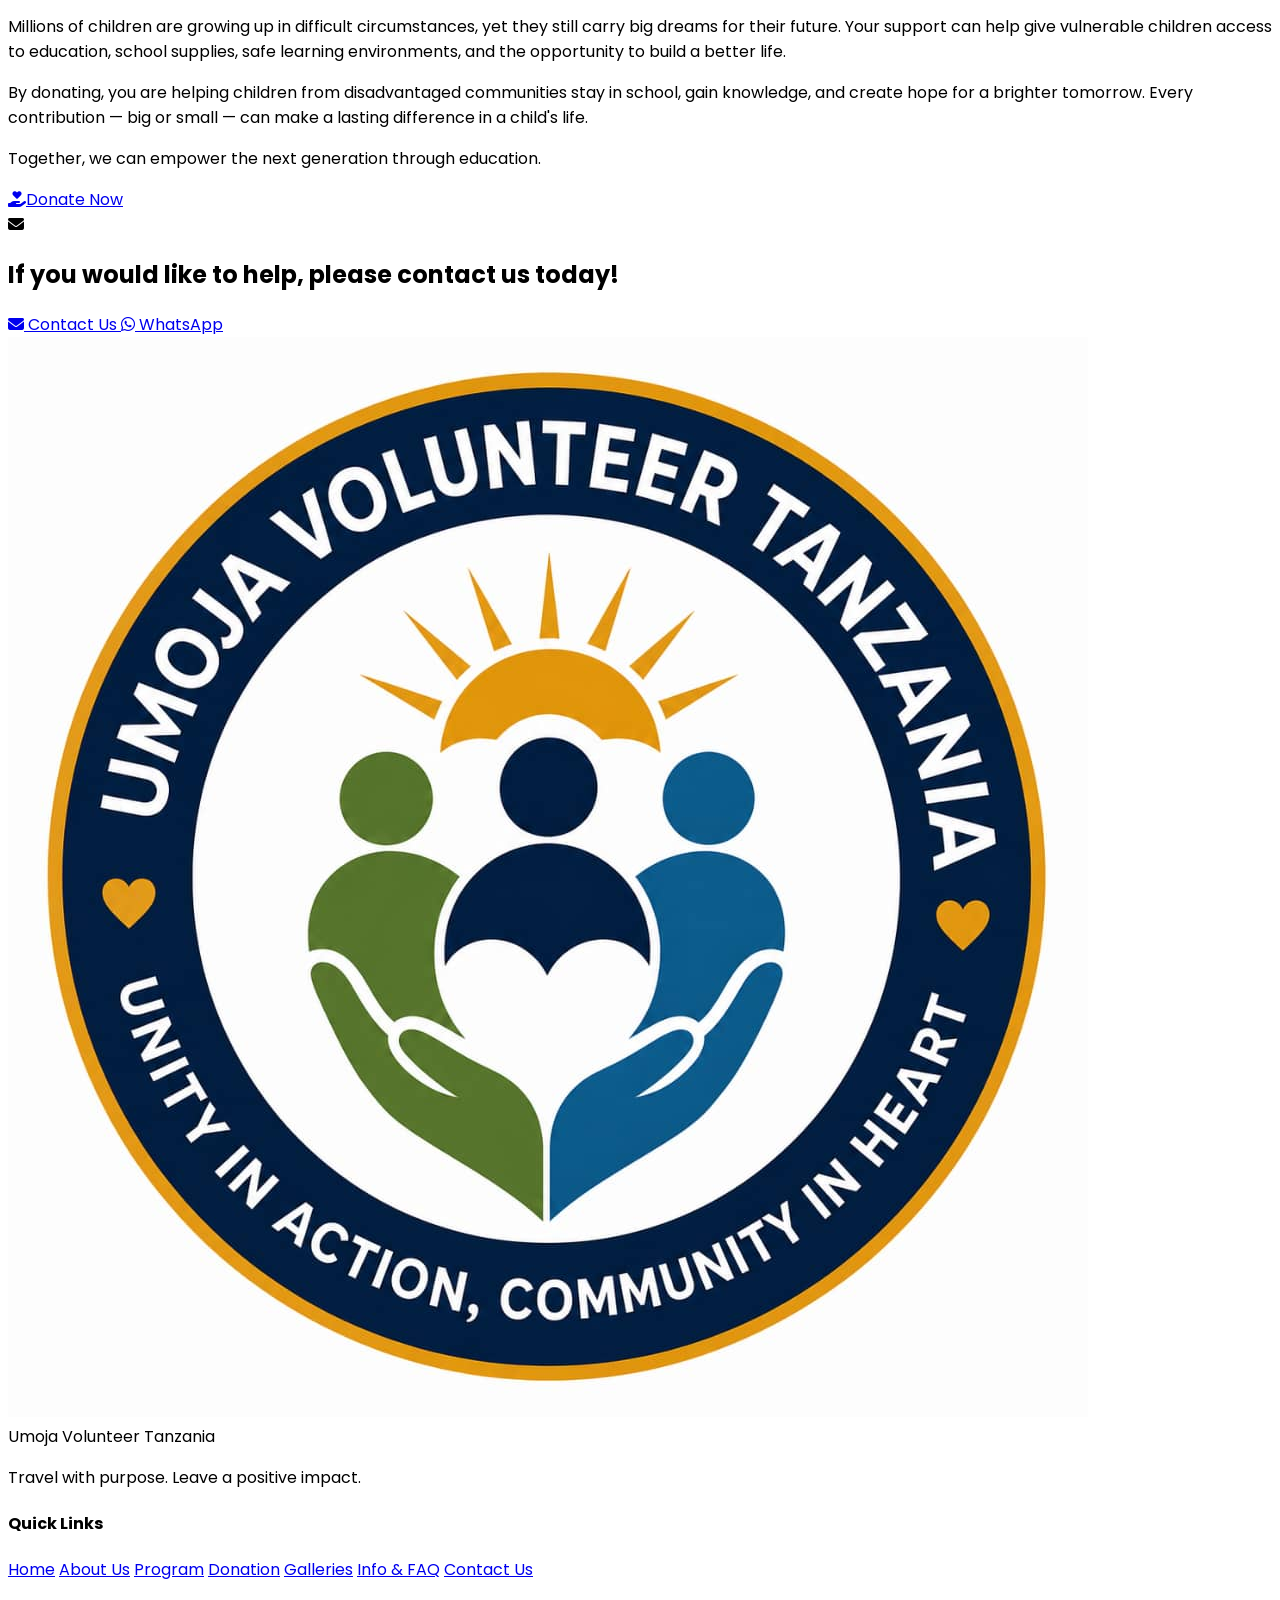
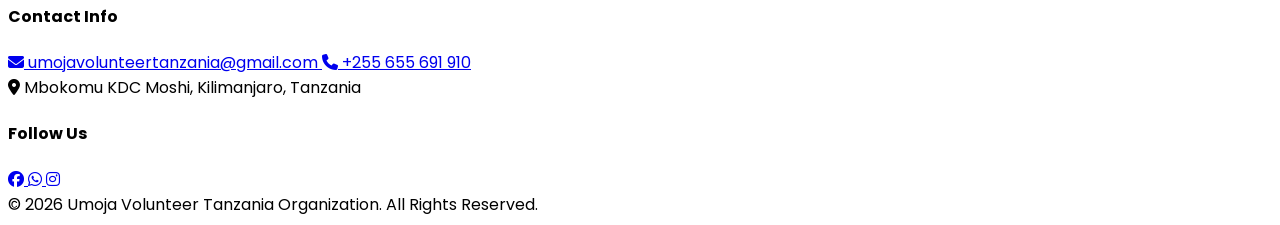
==== commit 4f71bf5f: "update the file" ====
--- a/index.html
+++ b/index.html
@@ -5,7 +5,7 @@
     <meta charset="UTF-8">
     <meta name="viewport" content="width=device-width, initial-scale=1.0">
     <title>Umoja Volunteer Tanzania | Volunteer Programs, Cultural Exchange & Adventure Travel</title>
-   <meta name="description" content="Join Umoja Volunteer Tanzania for affordable and meaningful volunteer opportunities.
+    <meta name="description" content="Join Umoja Volunteer Tanzania for affordable and meaningful volunteer opportunities.
          Experience local culture, support communities, and explore Tanzania's wildlife, mountains, 
          and beautiful landscapes.">
     <script src="https://cdn.tailwindcss.com"></script>
@@ -183,10 +183,10 @@
             <h1 class="text-5xl md:text-6xl font-bold leading-tight mb-6">
                 Travel with Purpose.<br>Volunteer with Impact.<br>Experience Tanzania.
             </h1>
-         <p class="text-xl md:text-2xl mb-10 max-w-2xl mx-auto">
-    Umoja Volunteer Tanzania — Empowering communities through education, healthcare, and sustainable
-    development.
-</p>
+            <p class="text-xl md:text-2xl mb-10 max-w-2xl mx-auto">
+                Umoja Volunteer Tanzania — Empowering communities through education, healthcare, and sustainable
+                development.
+            </p>
             <div class="flex flex-col sm:flex-row gap-4 justify-center">
                 <a href="programs.html"
                     class="bg-white text-[#16a34a] hover:bg-gray-100 px-8 py-4 rounded-full font-semibold text-lg inline-flex items-center justify-center gap-2 transition">
@@ -210,8 +210,8 @@
             <div class="max-w-4xl mx-auto">
                 <p class="text-lg leading-relaxed text-gray-600 text-center">
                     Umoja Volunteer Tanzania is an organization that focuses on providing
-                     volunteer opportunities in Tanzania. We are dedicated to fostering community development
-                     and sustainable change across Tanzania through education, healthcare, and environmental initiatives.
+                    volunteer opportunities in Tanzania. We are dedicated to fostering community development
+                    and sustainable change across Tanzania through education, healthcare, and environmental initiatives.
                 </p>
             </div>
         </div>
@@ -221,9 +221,10 @@
     <section class="py-20 bg-gray-100">
         <div class="max-w-6xl mx-auto px-6">
             <div class="text-center mb-12">
-              <h2 class="text-3xl md:text-4xl font-bold text-[#1e3a5f]">WHY CHOOSING TO VOLUNTEER WITH UMOJA VOLUNTEER TANZANIA?</h2>
-             <p class="text-gray-600 mt-4 max-w-2xl mx-auto">Choosing to volunteer with Umoja Volunteer Tanzania can
-               be a deeply rewarding and impactful experience for several reasons:</p>
+                <h2 class="text-3xl md:text-4xl font-bold text-[#1e3a5f]">WHY CHOOSING TO VOLUNTEER WITH UMOJA VOLUNTEER
+                    TANZANIA?</h2>
+                <p class="text-gray-600 mt-4 max-w-2xl mx-auto">Choosing to volunteer with Umoja Volunteer Tanzania can
+                    be a deeply rewarding and impactful experience for several reasons:</p>
             </div>
             <div class="space-y-4 max-w-4xl mx-auto">
                 <div class="flex items-start gap-3 bg-white p-4 rounded-xl"><i
@@ -301,18 +302,19 @@
     <!-- Learn More About Tanzania Travel Volunteer -->
     <section class="py-20 bg-white">
         <div class="max-w-6xl mx-auto px-6 text-center">
-           <h2 class="text-3xl md:text-4xl font-bold text-[#1e3a5f] mb-6">Learn More About Umoja Volunteer Tanzania</h2>
+            <h2 class="text-3xl md:text-4xl font-bold text-[#1e3a5f] mb-6">Learn More About Umoja Volunteer Tanzania
+            </h2>
             <div class="w-24 h-1 bg-[#16a34a] mx-auto mb-8"></div>
-         <p class="text-gray-600 text-lg max-w-4xl mx-auto leading-relaxed">
-    Umoja Volunteer Tanzania is a dedicated organization committed to fostering community development
-    and sustainable change across Tanzania. Visitors seeking to learn more about the company will discover a
-    passionate team focused on empowering local communities through education, healthcare, and environmental
-    initiatives. Umoja Volunteer Tanzania offers impactful volunteer programs that allow participants to
-    contribute meaningfully while gaining a deeper understanding of Tanzanian culture and challenges. With a
-    transparent approach and a mission to create lasting positive change, Umoja Volunteer Tanzania
-    ensures every visitor leaves with a clear understanding of their goals, values, and the tangible impact
-    they make. Explore their programs and see how you can be part of a transformative journey.
-</p>
+            <p class="text-gray-600 text-lg max-w-4xl mx-auto leading-relaxed">
+                Umoja Volunteer Tanzania is a dedicated organization committed to fostering community development
+                and sustainable change across Tanzania. Visitors seeking to learn more about the company will discover a
+                passionate team focused on empowering local communities through education, healthcare, and environmental
+                initiatives. Umoja Volunteer Tanzania offers impactful volunteer programs that allow participants to
+                contribute meaningfully while gaining a deeper understanding of Tanzanian culture and challenges. With a
+                transparent approach and a mission to create lasting positive change, Umoja Volunteer Tanzania
+                ensures every visitor leaves with a clear understanding of their goals, values, and the tangible impact
+                they make. Explore their programs and see how you can be part of a transformative journey.
+            </p>
             <a href="programs.html"
                 class="inline-block mt-8 bg-[#16a34a] text-white px-8 py-3 rounded-full font-semibold hover:bg-[#15803d] transition">Explore
                 Our Programs <i class="fa-solid fa-arrow-right ml-2"></i></a>
@@ -361,7 +363,7 @@
                     class="bg-white text-[#16a34a] px-8 py-3 rounded-full font-semibold hover:bg-gray-100 transition inline-flex items-center justify-center gap-2">
                     <i class="fa-solid fa-envelope"></i> Contact Us
                 </a>
-                <a href="https://wa.me/255622691910?text=Hello" target="_blank"
+                <a href="https://wa.me/255655691910?text=Hello" target="_blank"
                     class="border-2 border-white px-8 py-3 rounded-full font-semibold hover:bg-white hover:text-[#16a34a] transition inline-flex items-center justify-center gap-2">
                     <i class="fa-brands fa-whatsapp"></i> WhatsApp
                 </a>
@@ -399,10 +401,10 @@
                         <i class="fa-solid fa-envelope text-[#16a34a]"></i>
                         <span>umojavolunteertanzania@gmail.com</span>
                     </a>
-                    <a href="https://wa.me/255622691910?text=Hello"
+                    <a href="https://wa.me/255655691910?text=Hello"
                         class="flex items-center gap-3 hover:text-white transition">
                         <i class="fa-solid fa-phone text-[#16a34a]"></i>
-                        <span>+255 622 691 910</span>
+                        <span>+255 655 691 910</span>
                     </a>
                     <div class="flex items-start gap-3">
                         <i class="fa-solid fa-location-dot text-[#16a34a] mt-1"></i>
@@ -423,7 +425,7 @@
                     </a>
 
                     <!-- WhatsApp -->
-                    <a href="https://wa.me/255622691910?text=Hello" target="_blank"
+                    <a href="https://wa.me/255655691910?text=Hello" target="_blank"
                         class="hover:text-[#16a34a] transition">
 
                         <i class="fa-brands fa-whatsapp"></i>
@@ -453,17 +455,21 @@
                 style="background: #ea4335; color: white;">
                 <i class="fa-solid fa-envelope"></i>
             </a>
-            <a href="https://wa.me/255622691910?text=Hello%20I%20want%20to%20know%20more" target="_blank"
+            <a href="https://wa.me/255655691910?text=Hello%20I%20want%20to%20know%20more" target="_blank"
                 style="background: #25D366; color: white;">
                 <i class="fa-brands fa-whatsapp"></i>
             </a>
-            <a href="tel:+255622691910" style="background: #3b82f6; color: white;">
+            <a href="tel:+255655691910" style="background: #3b82f6; color: white;">
                 <i class="fa-solid fa-phone"></i>
             </a>
             <a href="https://www.instagram.com/tanzaniaheartvolunteer?igsh=YzljYTk1ODg3Zg%25" target="_blank"
                 style="background: #e4405f; color: white;">
                 <i class="fa-brands fa-instagram"></i>
             </a>
+<a href="javascript:void(0)" onclick="openTawkTo()" 
+   style="background: #1e3a5f; color: white; border-radius: 50%; width: 50px; height: 50px; display: flex; align-items: center; justify-content: center; transition: 0.3s;">
+    <i class="fa-solid fa-comment-dots"></i>
+</a>
         </div>
     </div>
 
@@ -501,6 +507,32 @@
                 popup.classList.remove('show');
             }
         });
+
+        function openTawkTo() {
+            if (typeof Tawk_API !== 'undefined' && Tawk_API) {
+                Tawk_API.maximize();  // Chat window open karo
+                document.getElementById('contactPopup').classList.remove('show');  // ✅ Popup band karo
+            } else {
+                window.open('https://embed.tawk.to/6a6c6d3a91ff1d1d4d9d3384/default', '_blank');
+            }
+        }
+    </script>
+    <script type="text/javascript">
+        var Tawk_API = Tawk_API || {}, Tawk_LoadStart = new Date();
+
+        // ✅ Yeh line add karo — default button hide ho jayega
+        Tawk_API.onLoad = function () {
+            Tawk_API.hideWidget();
+        };
+
+        (function () {
+            var s1 = document.createElement("script"), s0 = document.getElementsByTagName("script")[0];
+            s1.async = true;
+            s1.src = 'https://embed.tawk.to/6a6c6d3a91ff1d1d4d9d3384/default';
+            s1.charset = 'UTF-8';
+            s1.setAttribute('crossorigin', '*');
+            s0.parentNode.insertBefore(s1, s0);
+        })();
     </script>
 </body>
 
